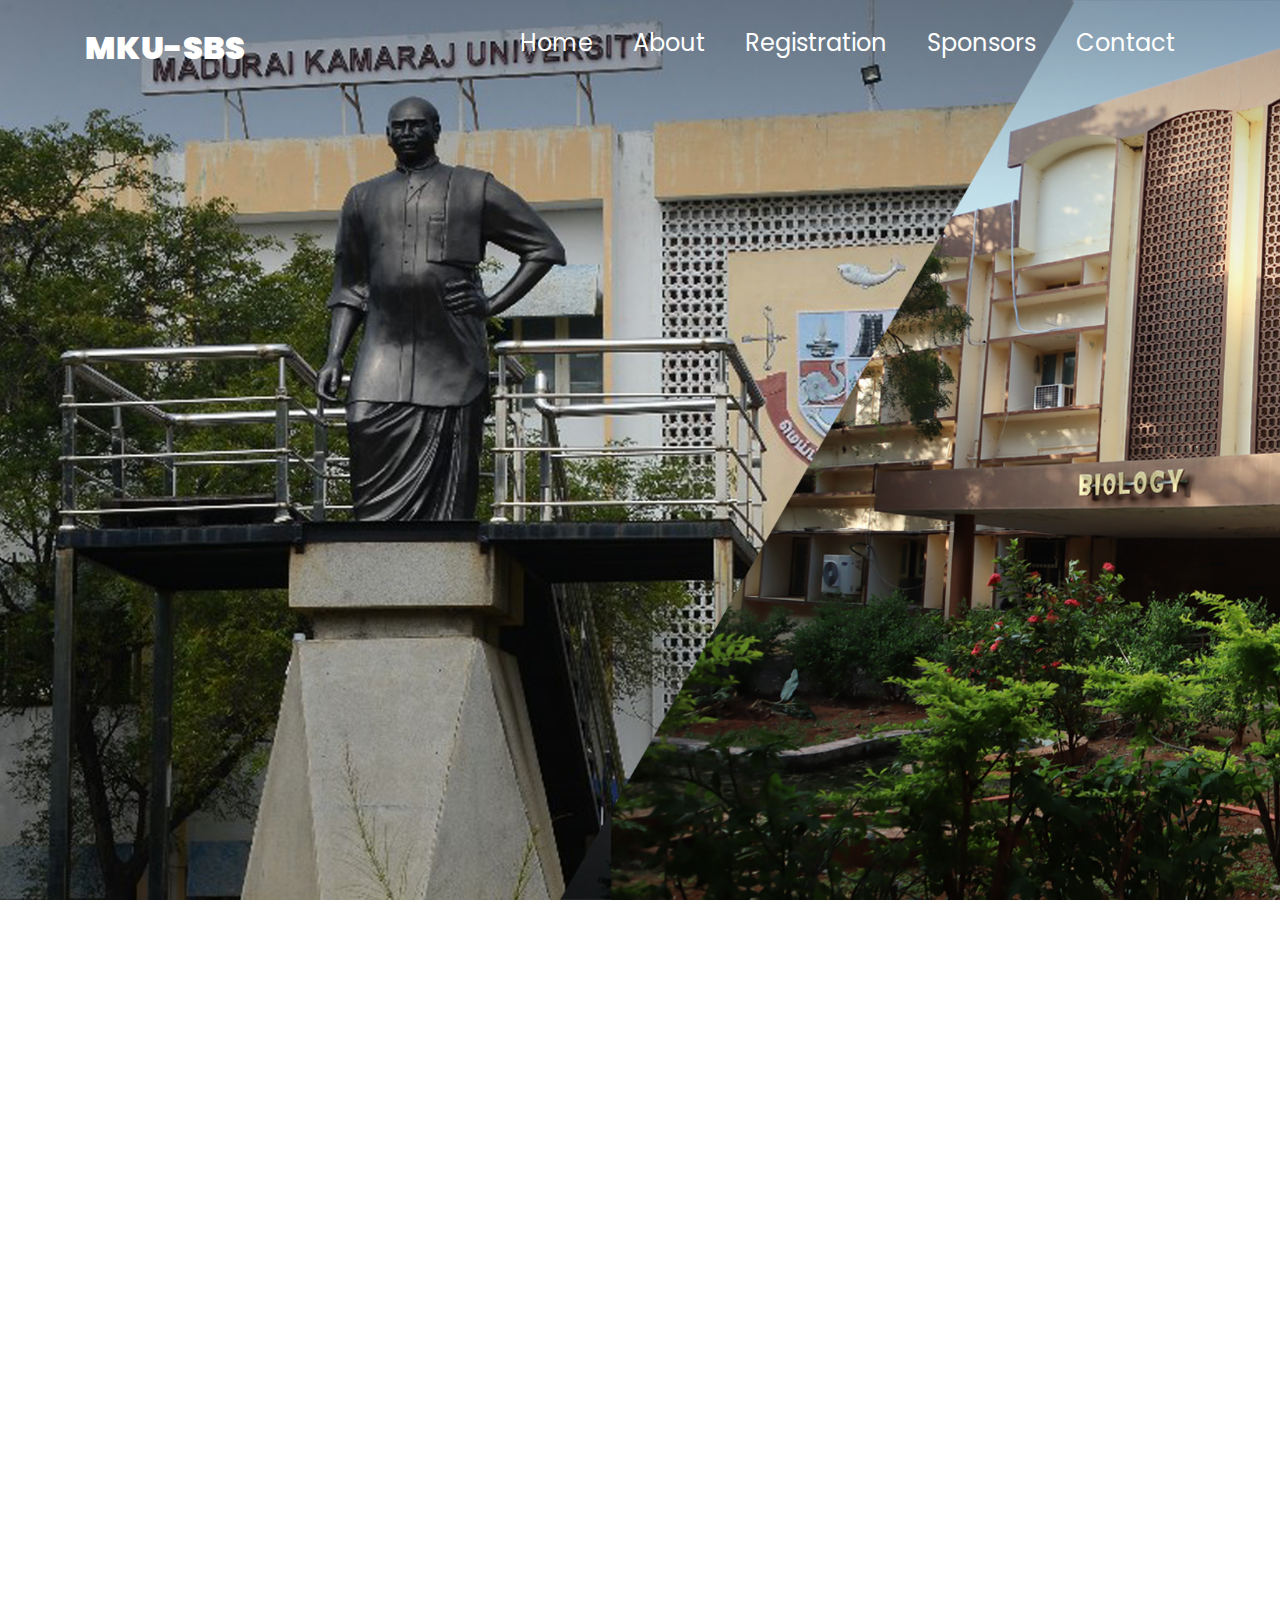
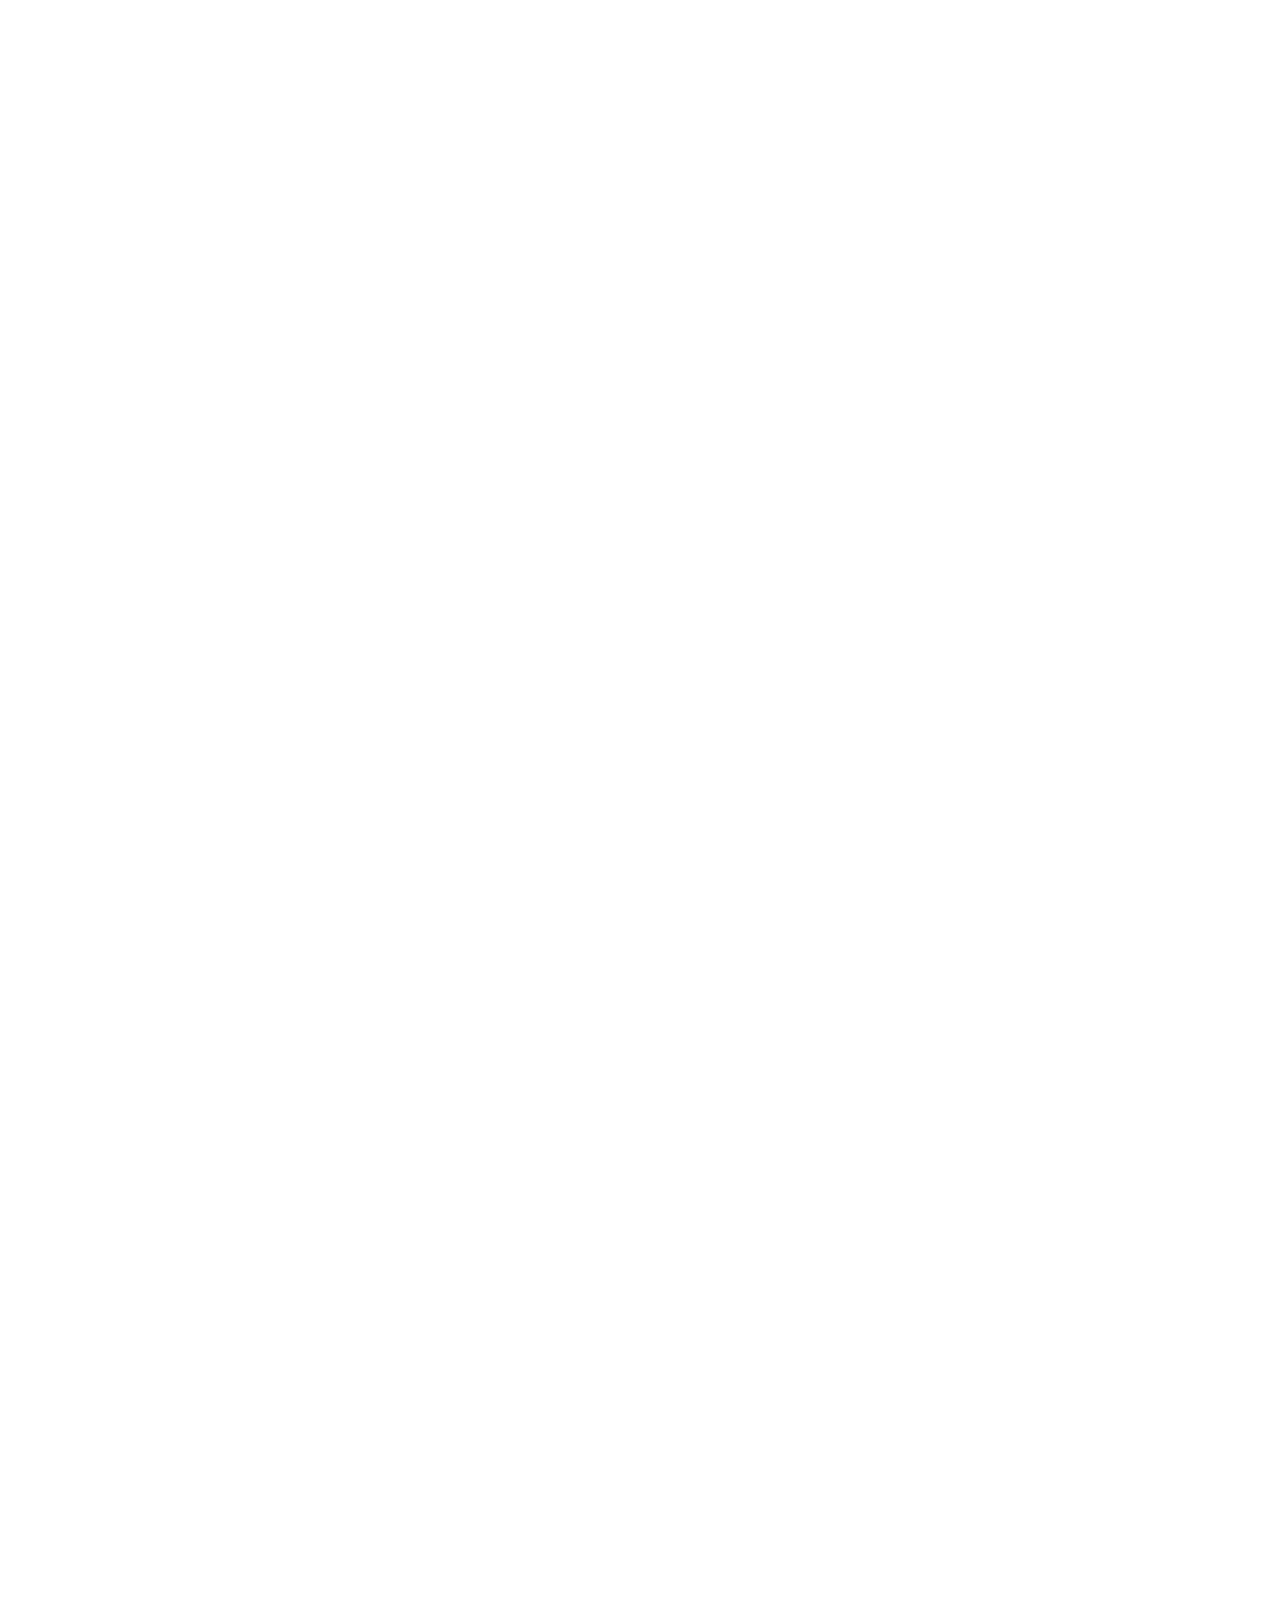
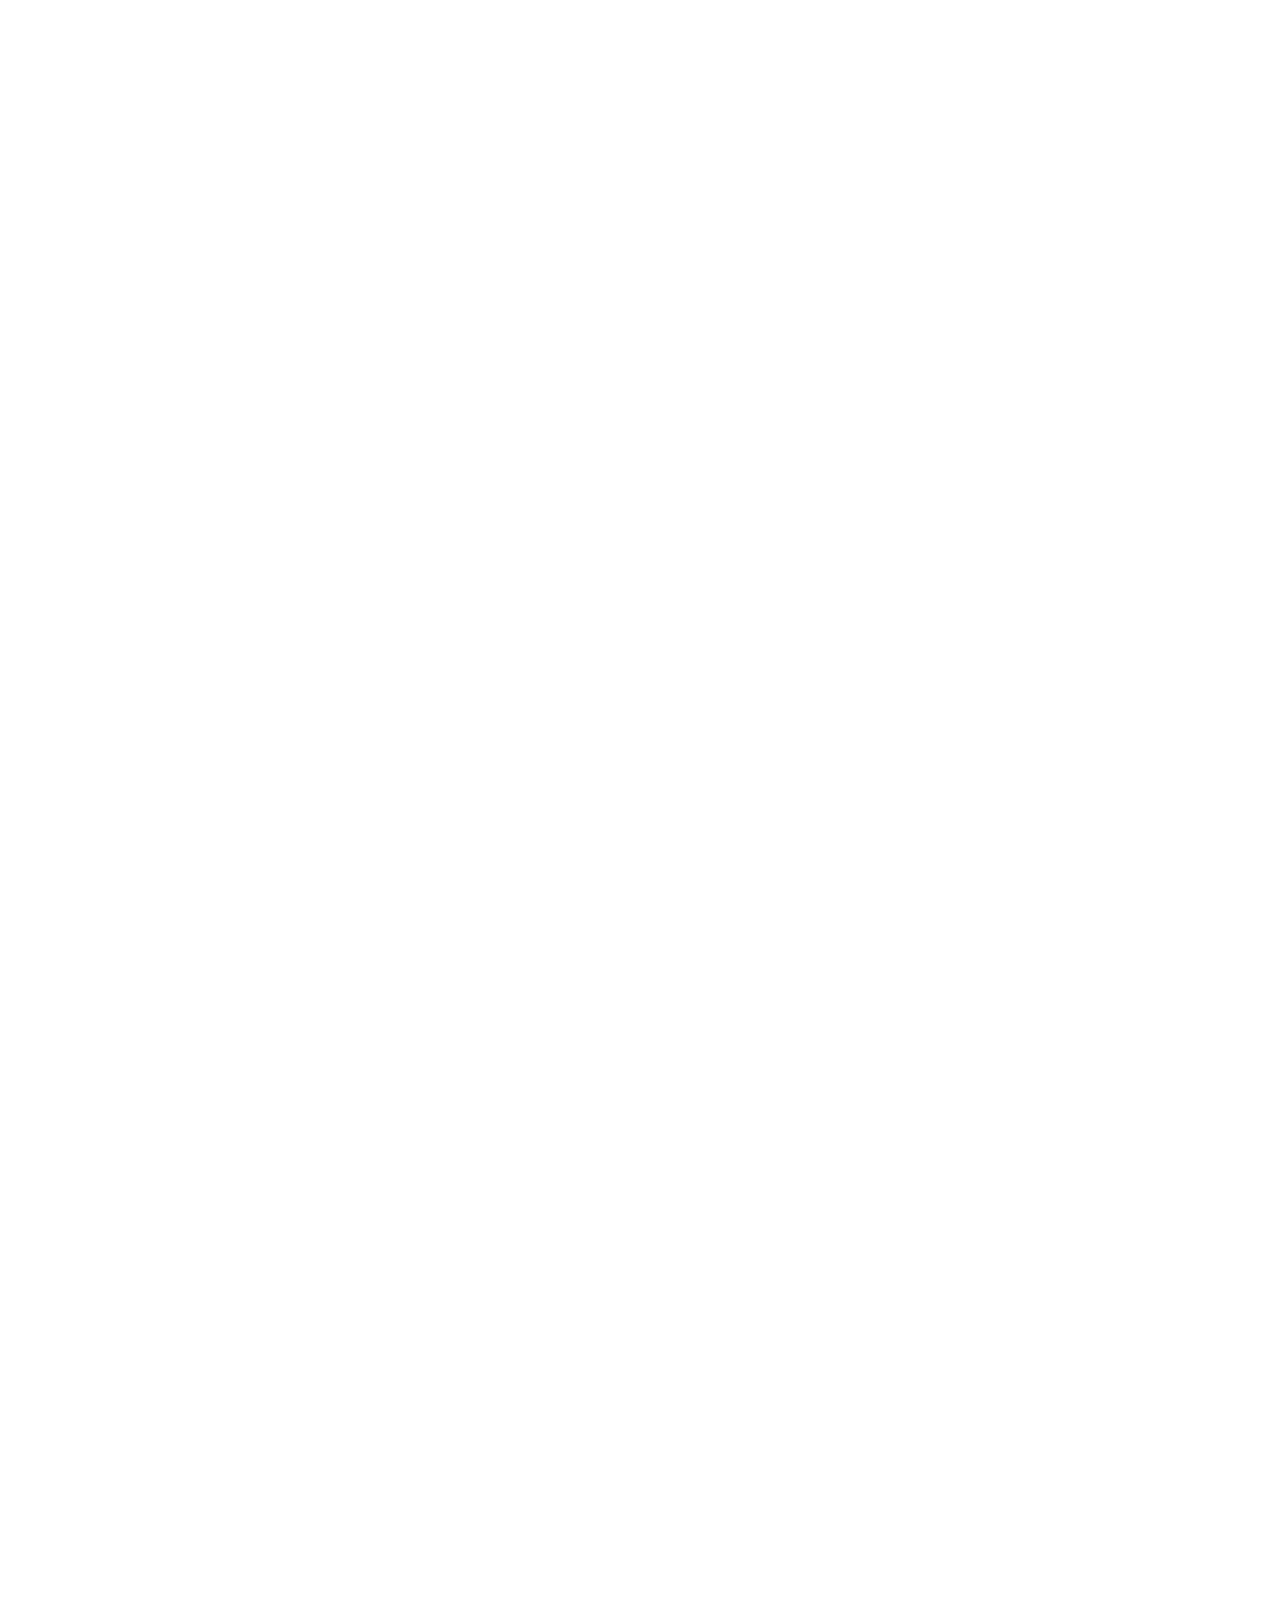
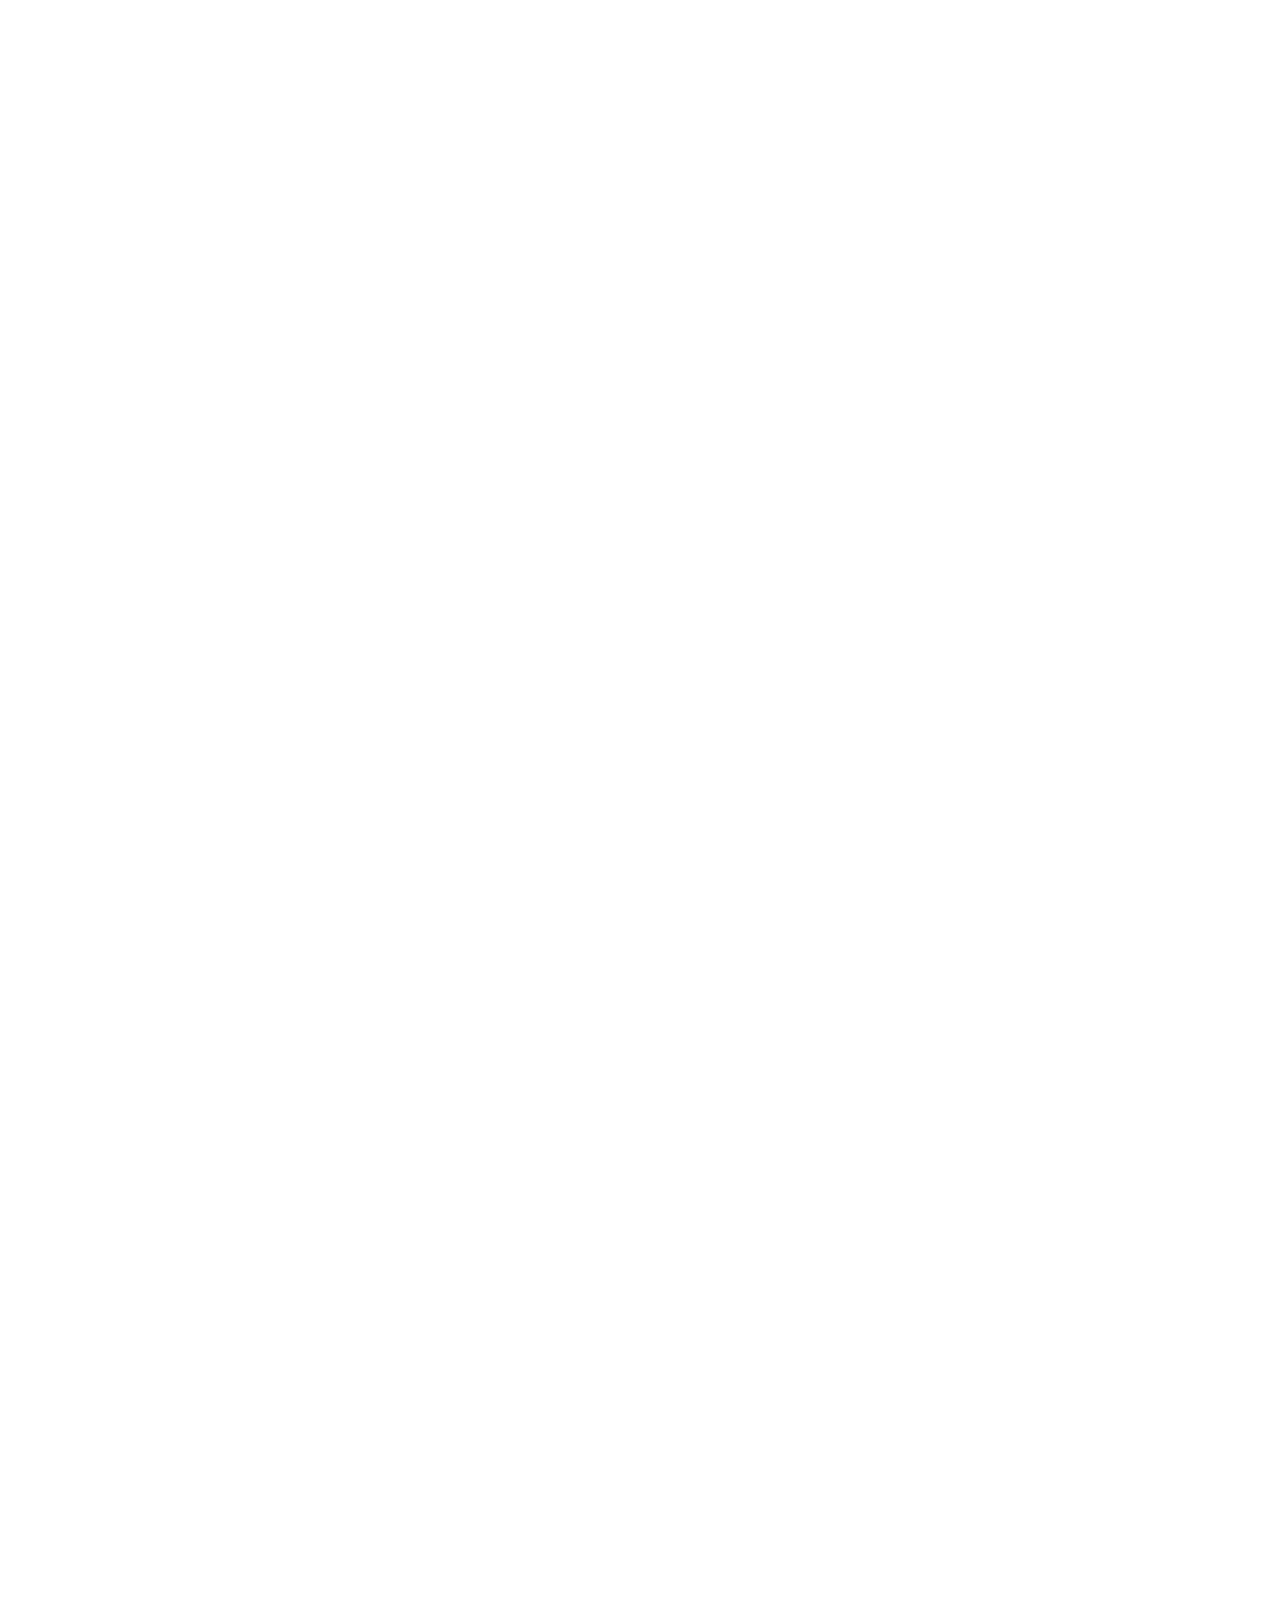
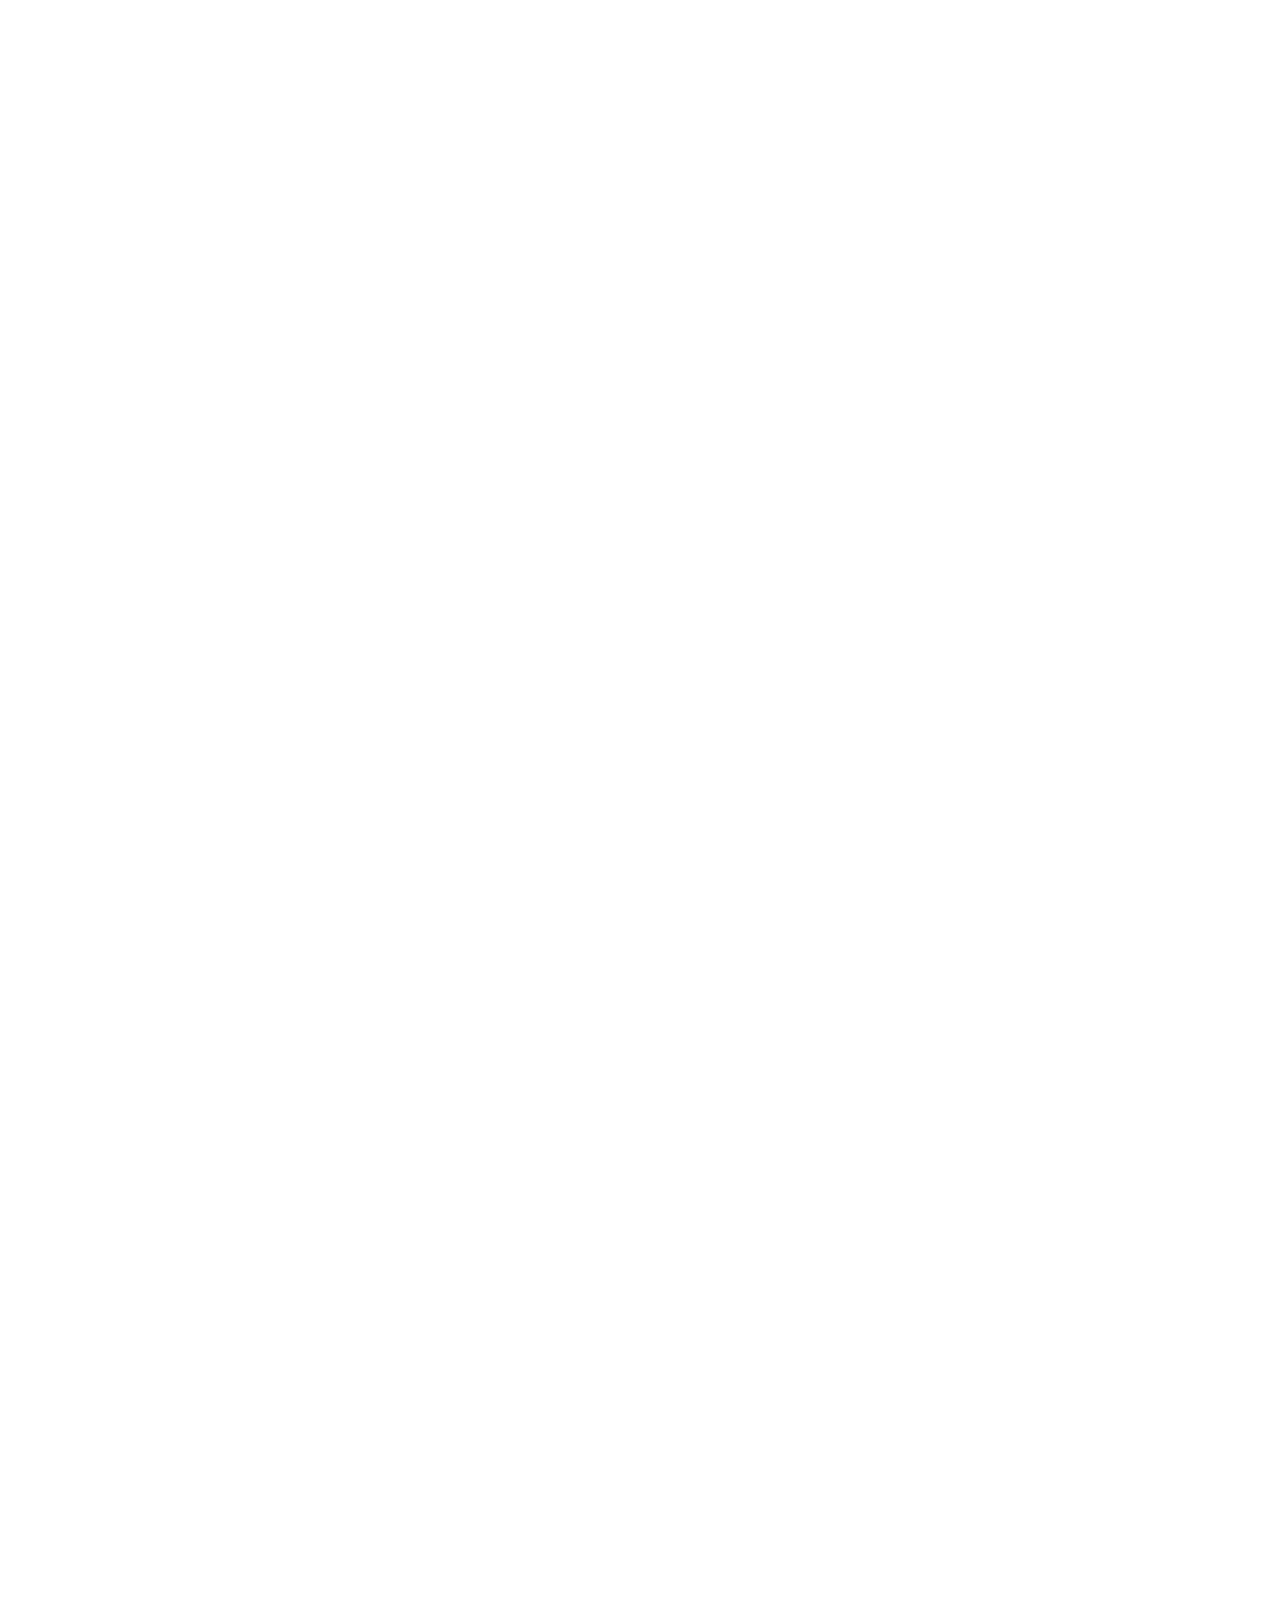
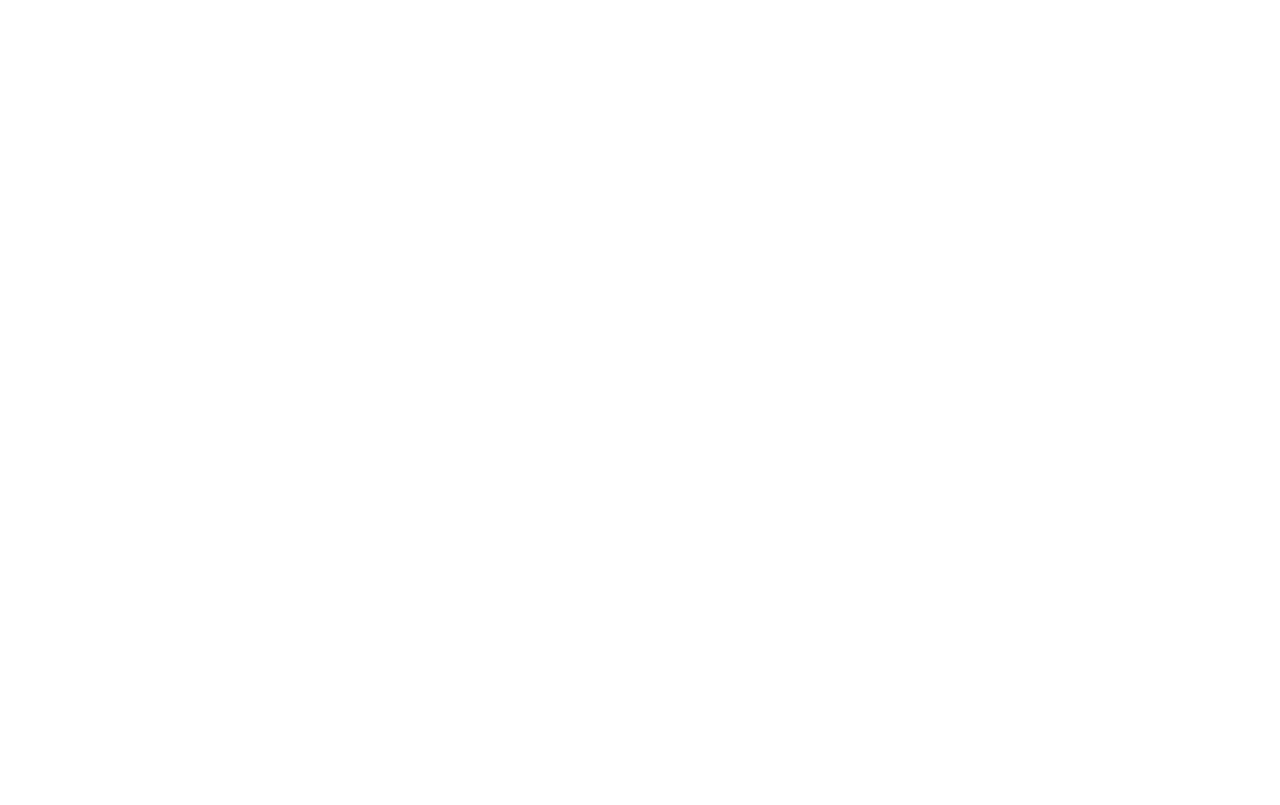
==== index.html @ f1c290ea "MKU - icgb5 initial commit" ====
<!DOCTYPE html>
<html lang="en">
  <head>
    <title>MKU-ICGB-5 </title>
    <meta charset="utf-8">
    <meta name="viewport" content="width=device-width, initial-scale=1, shrink-to-fit=no">
    
    <link href="https://fonts.googleapis.com/css?family=Poppins:100,200,300,400,500,600,700,800,900" rel="stylesheet">
	<link rel="icon" type="image/png" href="/images/favicon.png"/>

    <link rel="stylesheet" href="css/open-iconic-bootstrap.min.css">
    <link rel="stylesheet" href="css/animate.css">
    
    <link rel="stylesheet" href="css/owl.carousel.min.css">
    <link rel="stylesheet" href="css/owl.theme.default.min.css">
    <link rel="stylesheet" href="css/magnific-popup.css">

    <link rel="stylesheet" href="css/aos.css">

    <link rel="stylesheet" href="css/ionicons.min.css">
    
    <link rel="stylesheet" href="css/flaticon.css">
    <link rel="stylesheet" href="css/icomoon.css">
    <link rel="stylesheet" href="css/style.css">
  </head>
  <body data-spy="scroll" data-target=".site-navbar-target" data-offset="300">
	  
	  
    <nav class="navbar navbar-expand-lg navbar-dark ftco_navbar ftco-navbar-light site-navbar-target" id="ftco-navbar">
	    <div class="container">
	      <a class="navbar-brand" href="index.html" style="font-size:xx-large;">MKU-SBS</a>
	      <button class="navbar-toggler js-fh5co-nav-toggle fh5co-nav-toggle" type="button" data-toggle="collapse" data-target="#ftco-nav" aria-controls="ftco-nav" aria-expanded="false" aria-label="Toggle navigation">
	        <span class="oi oi-menu"></span> Menu
	      </button>

	      <div class="collapse navbar-collapse" id="ftco-nav">
	        <ul class="navbar-nav nav ml-auto" >
	          <li class="nav-item"><a href="#home-section" class="nav-link"><span><h4 style="color: white;">Home</h4></span></a></li>
	          <li class="nav-item"><a href="#about-section" class="nav-link"><span><h4 style="color: white;">About</h4></span></a></li>
	          <li class="nav-item"><a href="#register-section" class="nav-link"><span><h4 style="color: white;">Registration</h4></span></span></a></li>
	          <li class="nav-item"><a href="#sponsor-section" class="nav-link"><span><h4 style="color: white;">Sponsors</h4></span></span></a></li>
	          <li class="nav-item"><a href="#contact-section" class="nav-link"><span><h4 style="color: white;">Contact</h4></span></span></a></li>
	        </ul>
	      </div>
	    </div>
	  </nav>
	  <section class="hero-wrap js-fullheight" style="background-image: url('/images/bg1_mku.png');" data-stellar-background-ratio="0.5">
		<div class="overlay"></div>
		<div class="container">
		  <div class="row no-gutters slider-text js-fullheight align-items-end justify-content-center">
			<div class="col-md-12 ftco-animate pb-5 mb-3 text-center">
			  <h3 class="mb-3 bread" style="font-size:xxx-large;"> 5th <br> INTERNATIONAL CONFERENCE ON GENOME BIOLOGY</h3>
			  <p class="breadcrumbs" ><span class="mr-2"><a href="#register-section" style="font-size: large;">Registration <i class="ion-ios-arrow-forward"></i></a></span> <span class="mr-2"><a href="#contact-section" style="font-size: large;">contact <i class="ion-ios-arrow-forward"></i></a></span></p>
			</div>
		  </div>
		</div>
	  </section>

    <section class="ftco-section ftco-no-pb" id="about-section">
    	<div class="container">
    		<div class="row justify-content-center pb-5">
          <div class="col-md-10 heading-section text-center ftco-animate">
          	<h1 class="big big-2">About</h1>
            <h2 class="mb-4">About</h2>
            <p><h5>This International conference is organized to showcase the exciting recent advances in genome biology</h5></p>
          </div>
        </div>
			<div class="container">
			  <div class="row">
				<div class="col-lg-8 ftco-animate">
				  <h2 class="mb-3"><b>Overview</b></h2>
				  <p style="font-size: larger;" >The International conference is organized to showcase the exciting recent advances in Genome biology and will be a wonderful conglomeration of scientists, young academicians and industrialists for interaction and exchange of ideas. The conference will offer ample opportunity for young researchers to present their scientific papers and to interact with leading scientists. This meeting will provide a nexus for diagnostic developers in academia and industry as well as end-users in the pharmaceutical and healthcare sector to gain a comprehensive picture of molecular diagnostics. The participants will enjoy the fabulous temple city sprinkled with captivating ancient monuments and architectural wonders. On behalf of organizing committee, I extend a warm welcome to the historic and ancient temple city of Madurai.</p>
				  <p>
					<img src="/images/image_3.png" alt="" class="img-fluid">
				  </p>
				  <h2 class="mb-3"><b>Scope of the Conference</b></h2>
				  <p style="font-size: larger;" >5th International Conference on Genome Biology will showcase the most recent innovations, trends, and developments as well as practical challenges encountered, and solutions adopted in the fields of Genomics and Genome Biology. The developments from SBS, MKU also would be highlighted. The conference is aimed at bringing together leading academic scientists and aspiring young researchers to exchange and share the most exciting developments in the field of Biological Science and Genome Biology. It is envisaged that this conference would not only provide a unique platform to the participants from industries and academic institutions but also serve the purpose of global networking among them.
				</p>
				<h2 class="mb-3"><b>Scientific Program</b></h2>
				<p style="font-size: larger;" >The scientific program will comprise of plenary and invited lectures from internationally and nationally eminent experts, poster presentations by young researchers. The areas covered include genome biology, biomedical genomics, microbial genomics, plant genomics, proteomics, metabolomics, biotechnology, nutrigenomics, systems biology, and AI methods in biology, and molecular therapeutics. We shall have 30 Expert lectures in the above-mentioned areas. We also would have grand MKU-SBS alumni meet with the pillars of SBS the senior faculty members and researchers across the globe. We invite papers from Researchers /Academicians /Scientists/ Technologists /Industrialists in the above-mentioned areas for presentation in the conference
				</p>
				<h2><b>Organizers</b></h2>
				<p style="font-size: larger;" >Madurai Kamaraj University (MKU), established in 1966, has 20 schools comprising 77 Departments, and 105 affiliated colleges. The School of Biological Sciences (SBS), Madurai Kamaraj University (MKU), has its unique origin in the early 60’s as a postgraduate extension center of the Department of Zoology, university of Madras at Madurai. The founder and the chief architect of SBS was Prof. S. Krishnaswamy. Currently SBS has 8 Departments. SBS is the Centre of Excellence in Genomic Sciences supported by various funding agencies. The discussion of both aquatic and terrestrial organisms was phrased as Aqua-Terr, since 1969, a forum for the students of the SBS to present their work on the Friday of every week. This success was extended into annual celebrations of Aqua-Terr as a one-day conference. By the year 2019, the Golden Jubilee of Aqua-Terr (Aqua-Terr 50) was celebrated along with the First International Conference on Genome Biology.
				</p>

	  
				</div> <!-- .col-md-8 -->
				<div class="col-lg-4 sidebar ftco-animate">

				  <div class="sidebar-box ftco-animate">
					<h3 class="heading-sidebar"><b>Organizing Team</b></h3>
					<div class="block-21 mb-4 d-flex">
					  <a class="blog-img mr-4" style="background-image: url(/images/image_vc.png);"></a>
					  <div class="text">
						<h3 class="heading"><b>Chief Patron</b></h3>
						<div>
						  <div><h3><a href="https://mkuniversity.ac.in/new/Authorities/vc">Prof.J.Kumar</a></h3></div>
						  <div class="meta">Vice Chancellor - MKU</div>
						</div>
					  </div>
					</div>
					<div class="block-21 mb-4 d-flex">
					  <a class="blog-img mr-4" style="background-image: url(/images/image_reg.png);"></a>
					  <div class="text">
						<h3 class="heading"><b>Patron</b></h3>
						<div >
						  <div><h3><a href="https://mkuniversity.ac.in/new/Administration/registrar">Prof.M.Ramakrishnan</a></h3></div>
						  <div class="meta"> Registrar - MKU</div>

						</div>
					  </div>
					</div>
					<div class="block-21 mb-4 d-flex">
					  <a class="blog-img mr-4" style="background-image: url(/images/image_G.png);"></a>
					  <div class="text">
						<h3 class="heading"><b>Convener</b></h3>
						<div >
						  <div><h3><a href="https://mkuniversity.ac.in/new/school/sbs/kumaresan.php">Prof.G.Kumaresan</a></h3></div>
						  <div class="meta"> Chairperson,SBS - MKU</a></div>
						</div>
					  </div>
					</div>
					<h3><b>Committee Members</b> </h3>
					<li>Prof.S.Chandrasekaran</li>
					<li>Dr.M.Jayalakshmi</li>
					<li>Dr.K.Jayakumar</li>
					<li>Dr.S.Ramasamy</li>
					<li>Dr.M.Murugan</li>
					<li>Dr.J.Rajendhran</li>
					<li>Dr.V.Shanmugaiah</li>
					<li>Dr.U.Ramesh</li>
					<li>Dr.R.Sankar</li>
					<li>Dr.C.Amutha</li>
					<li>Dr.T.Jebasingh</li>
					<li>Prof.K.Sivakumar</li>
					<li>Dr.A.Justin Thenmozhi</li> <br>
						<h3><a href="/single.html"><b>Lead Speakers - 34</b></a></h3>

				  </div>

				</div>
	  
			  </div>
			</div>

    	</div>
    </section>

    <section class="ftco-section" id="register-section">
    	<div class="container">
    		<div class="row justify-content-center py-5 mt-5">
          <div class="col-md-12 heading-section text-center ftco-animate">
          	<h1 class="big big-2">Registration</h1>
            <h2 class="mb-4">Registration</h2>
            <p><h5>Please complete the payment first, since the payment ID is needed for the registration.</h5></p>
			<h3><u>Fee Details</u></h3>
			<h5><i class="icon-book"></i>
			PG Students : 500rs -
			<i class="flaticon-flasks"></i>
			Research Students : 750rs -
			<i class="icon-contacts"></i>
			Faculty Members and Scientists : 1000rs </h5>
          </div>
        </div>
    		<div class="row">
					<div class="col-md-4 text-center d-flex ftco-animate">
						<a class="services-1">
							<span class="icon">
								<img src="/images/upi.png" alt="" class="img-fluid">
							</span>
							<div class="desc">
								<h3 class="mb-5" style="font-size: large;">Payment Link</h3><p style="font-size: medium;">UPI ID : icgbconference@sbi</p>
							</div>
						</a>
					</div>
					<div class="col-md-4 text-center d-flex ftco-animate">
						<a href="https://forms.gle/euR2KdcxTKDob9Tv7" class="services-1">
							<span class="icon">
								<i class="icon-envelope-o"></i>
							</span>
							<div class="desc" >
								<h3 class="mb-5" style="font-size: large;">Registration Link</h3> <p style="color: #001d52;" style="font-size: medium;">Please click and register after the payment, since the payment ID is needed for the registration.</p> 
							</div>
						</a>
					</div>
					<div class="col-md-4 text-center d-flex ftco-animate">
						<a href="#" class="services-1">
							<span class="icon">
								<i class="icon-event_seat"></i>
							</span>
							<div class="desc">
								<h3 class="mb-5" style="font-size: large;">Accomodation Link</h3><p style="color: #001d52;" style="font-size: medium;">Please click and register after the payment, since the payment ID is needed for the registration.</p>
							</div>
						</a>
					</div>

				</div>
    	</div>
    </section>


    <section class="ftco-section" id="sponsor-section">
      <div class="container">
        <div class="row justify-content-center mb-5 pb-5">
          <div class="col-md-7 heading-section text-center ftco-animate">
            <h1 class="big big-2">Sponsors</h1>
            <h2 class="mb-4">Our Sponsors</h2>
            <p><h5>We warmly welcome your support</h5></p>
          </div>
        </div>
        <div class="row d-flex">
          <div class="col-md-4 d-flex ftco-animate">
          	<div class="blog-entry justify-content-end">
              <a href="https://www.ika.com/en" class="block-20" style="background-image: url('/images/cp1.png');">
              </a>
              <div class="text mt-3 float-right d-block">
                <h3 class="heading"><a href="https://www.ika.com/en" style="font-size: larger;">IKA - laboratory equipment</a></h3>
                <p style="font-size: large;">IKA laboratory technology offers a wide range of innovative equipment for numerous applications in research and development.</p>
              </div>
            </div>
          </div>

		<div class="col-md-4 d-flex ftco-animate">
			<div class="blog-entry justify-content-end">
			<a class="block-20" style="background-image: url('/images/cp2.png');">
			</a>
			<div class="text mt-3 float-right d-block">
			  <h3 class="heading" > <p style="font-size: larger;">JD Traders</p></h3>
			  <p style="font-size: large;">A highly trustable product dealers known for their quality and service</p>
			</div>
		  </div>
		</div>

		<div class="col-md-4 d-flex ftco-animate">
			<div class="blog-entry justify-content-end">
			<a href="https://www.finecons.com/" class="block-20" style="background-image: url('/images/cp11.png');">
			</a>
			<div class="text mt-3 float-right d-block">
			  <h3 class="heading"><a href="https://www.finecons.com/" style="font-size: larger;">Finecons</a></h3>
			  <p style="font-size: large;">We have found Finecons to have a strong expertise in the field of IT Networking and ITES.</p>
			</div>
		  </div>
		</div>

		<div class="col-md-4 d-flex ftco-animate">
			<div class="blog-entry justify-content-end">
			<a href="http://unigenome.in/about.php" class="block-20" style="background-image: url('/images/cp3.png');">
			</a>
			<div class="text mt-3 float-right d-block">
			  <h3 class="heading"><a href="http://unigenome.in/about.php" style="font-size: larger;">UNIGENOME</a></h3>
			  <p style="font-size: large;">Unipath offers a comprehensive range of clinical laboratory tests for prognosis, early detection, diagnosis, and monitoring of diseases, and boasts state of the art equipment that have been designed to provide quality reports.</p>
			</div>
		  </div>
		</div>

		<div class="col-md-4 d-flex ftco-animate">
			<div class="blog-entry justify-content-end">
			<a href="https://www.synergyscientific.in/" class="block-20" style="background-image: url('/images/cp6.png');">
			</a>
			<div class="text mt-3 float-right d-block">
			  <h3 class="heading"><a href="https://www.synergyscientific.in/" style="font-size: larger;">SYNERGY SCIENTIFIC SERVICES</a></h3>
			  <p style="font-size: large;">We hold various types of DNA amplification products at the present time </p>
			</div>
		  </div>
		</div>

		<div class="col-md-4 d-flex ftco-animate">
			<div class="blog-entry justify-content-end">
			<a href="https://www.himedialabs.com/in/himedia-aboutus" class="block-20" style="background-image: url('/images/cp5.png');">
			</a>
			<div class="text mt-3 float-right d-block">
			  <h3 class="heading"><a href="https://www.himedialabs.com/in/himedia-aboutus" style="font-size: larger;">HIMEDIA</a></h3>
			  <p style="font-size: large;">HiMedia Laboratories Private Limited is an Indian origin Bioscience company headquartered in Mumbai, Maharashtra, India. HiMedia is one of the most prominent biosciences companies in India.</p>
			</div>
		  </div>
		</div>

		<div class="col-md-4 d-flex ftco-animate">
			<div class="blog-entry justify-content-end">
			<a href="https://www.linkedin.com/company/genotypictech/?originalSubdomain=in" class="block-20" style="background-image: url('/images/cp7.png');">
			</a>
			<div class="text mt-3 float-right d-block">
			  <h3 class="heading"><a href="https://www.linkedin.com/company/genotypictech/?originalSubdomain=in" style="font-size: larger;">GENOTYPIC</a></h3>
			  <p style="font-size: large;">Genotypic Technology Private Limited (GTPL) is a leading Private Limited Indian Non-Government Company incorporated in India on 09 October 1998 and has a history of 25 years and four months</p>
			</div>
		  </div>
		</div>

		<div class="col-md-4 d-flex ftco-animate">
			<div class="blog-entry justify-content-end">
			<a href="https://biotechindia.com/" class="block-20" style="background-image: url('/images/cp8.png');">
			</a>
			<div class="text mt-3 float-right d-block">
			  <h3 class="heading"><a href="https://biotechindia.com/" style="font-size: larger;">Bio Tech India Pvt ltd </a></h3>
			  <p style="font-size: large;">BI Biotech India – A one stop solution for all research needs; primarily involved in distribution of biological research reagents and equipment’s from preeminent manufacturing companies of USA, Europe and China.</p>
			</div>
		  </div>
		</div>

		<div class="col-md-4 d-flex ftco-animate">
			<div class="blog-entry justify-content-end">
			<a href="https://www.labindiainstruments.com/index.html" class="block-20" style="background-image: url('/images/cp9.png');">
			</a>
			<div class="text mt-3 float-right d-block">
			  <h3 class="heading"><a href="https://www.labindiainstruments.com/index.html" style="font-size: larger;">Lab India Instruments </a></h3>
			  <p style="font-size: large;">Labindia Instruments was founded and promoted in 1982 by a group of visionary technocrats and entrepreneurs who envisaged the need for high-quality and technologically advanced analytical instrumentation across India.</p>
			</div>
		  </div>
		</div>

		<div class="col-md-4 d-flex ftco-animate">
			<div class="blog-entry justify-content-end">
			<a  class="block-20" style="background-image: url('/images/cp10.png');">
			</a>
			<div class="text mt-3 float-right d-block">
			  <h3 class="heading"><p style="font-size: larger;" >National Scientific Company Laboratory Equipment Supplier</p></h3>
			  <p style="font-size: large;">A small river named Duden flows by their place and supplies it with the necessary regelialia.</p>
			</div>
		  </div>
		</div>

		<div class="col-md-4 d-flex ftco-animate">
			<div class="blog-entry justify-content-end">
			<a href="https://www.toshvin.com/toshvin-service/" class="block-20" style="background-image: url('/images/cp4.png');">
			</a>
			<div class="text mt-3 float-right d-block">
			  <h3 class="heading"><a href="https://www.toshvin.com/toshvin-service/" style="font-size: larger;">TOSHVIN</a></h3>
			  <p style="font-size: large;">Toshvin Analytical is one of India’s leading companies in the field of sales, marketing and servicing of high technology analytical and laboratory instruments.</p>
			</div>
		  </div>
		</div>


        </div>
      </div>
    </section>


    <section class="ftco-section contact-section ftco-no-pb" id="contact-section">
      <div class="container">
      	<div class="row justify-content-center mb-5 pb-3">
          <div class="col-md-7 heading-section text-center ftco-animate">
            <h1 class="big big-2">Contact</h1>
            <h2 class="mb-4">Contact Us </h2>
            <p><h5>For Futhur Queries Contact</h5></p>
          </div>
        </div>

        <div class="row d-flex contact-info mb-5">
          <div class="col-md-6 col-lg-3 d-flex ftco-animate">
          	<div class="align-self-stretch box p-4 text-center">
          		<div class="icon d-flex align-items-center justify-content-center">
          			<a href="https://maps.app.goo.gl/LzsGob6rqAEQKm7C8"><span class="icon-map-signs"></span></a>
          		</div>
          		<h3 class="mb-4" style="font-size: x-large;"><a href="https://maps.app.goo.gl/LzsGob6rqAEQKm7C8">Address</a></h3>
	            <p style="font-size: larger;"> <a href="https://maps.app.goo.gl/LzsGob6rqAEQKm7C8">Centre for Excellence in Genomic Science <br> School of Biological Science <br> Madurai Kamaraj University <br> India,Madurai - 625021</a></p>
	          </div>
          </div>
          <div class="col-md-6 col-lg-3 d-flex ftco-animate">
          	<div class="align-self-stretch box p-4 text-center">
          		<div class="icon d-flex align-items-center justify-content-center">
					<a href="tel://1234567920"><span class="icon-phone2"></span></a>
          		</div>
          		<h3 class="mb-4" style="font-size: x-large;"><a href="tel://1234567920">Contact Number</a></h3>
	            <p><a href="tel://1234567920" style="font-size: larger;">B.Muthu Kumar <br>+91 6379327438</a></p>
	          </div>
          </div>
          <div class="col-md-6 col-lg-3 d-flex ftco-animate">
          	<div class="align-self-stretch box p-4 text-center">
          		<div class="icon d-flex align-items-center justify-content-center">
					<a href="mailto:kumar@oncocellomics.org"><span class="icon-paper-plane"></span></a>
          		</div>
          		<h3 class="mb-4" style="font-size: x-large;"><a href="mailto:kumar@oncocellomics.org">Email Address</a></h3>
	            <p><a href="mailto:icgb5@mkuniversity.ac.in" style="font-size: larger;">icgb5@mkuniversity.ac.in</a></p>
				<p><a href="mailto:kumar@oncocellomics.org" style="font-size: larger;" >kumar@oncocellomics.org</a></p>
	          </div>
          </div>
          <div class="col-md-6 col-lg-3 d-flex ftco-animate">
          	<div class="align-self-stretch box p-4 text-center">
          		<div class="icon d-flex align-items-center justify-content-center">
					<a href="https://youtube.com"><span class="icon-youtube"></span></a>
          		</div>
          		<h3 class="mb-4"><a href="https://youtube.com" style="font-size: x-large;">Youtube Stream</a> </h3>
	            
	          </div>
          </div>
        </div>


      </div>
    </section>
		

    
  

  <!-- loader -->
  <div id="ftco-loader" class="show fullscreen"><svg class="circular" width="48px" height="48px"><circle class="path-bg" cx="24" cy="24" r="22" fill="none" stroke-width="4" stroke="#eeeeee"/><circle class="path" cx="24" cy="24" r="22" fill="none" stroke-width="4" stroke-miterlimit="10" stroke="#F96D00"/></svg></div>


  <script src="js/jquery.min.js"></script>
  <script src="js/jquery-migrate-3.0.1.min.js"></script>
  <script src="js/popper.min.js"></script>
  <script src="js/bootstrap.min.js"></script>
  <script src="js/jquery.easing.1.3.js"></script>
  <script src="js/jquery.waypoints.min.js"></script>
  <script src="js/jquery.stellar.min.js"></script>
  <script src="js/owl.carousel.min.js"></script>
  <script src="js/jquery.magnific-popup.min.js"></script>
  <script src="js/aos.js"></script>
  <script src="js/jquery.animateNumber.min.js"></script>
  <script src="js/scrollax.min.js"></script>
  
  <script src="js/main.js"></script>
    
  </body>
</html>
---- css/flaticon.css ----
/*
  	Flaticon icon font: Flaticon
  	Creation date: 04/01/2019 13:45
  	*/


@font-face {
  font-family: "Flaticon";
  src: url("../fonts/flaticon/font/Flaticon.eot");
  src: url("../fonts/flaticon/font/Flaticon.eot?#iefix") format("embedded-opentype"),
       url("../fonts/flaticon/font/Flaticon.woff") format("woff"),
       url("../fonts/flaticon/font/Flaticon.ttf") format("truetype"),
       url("../fonts/flaticon/font/Flaticon.svg#Flaticon") format("svg");
  font-weight: normal;
  font-style: normal;
}

@media screen and (-webkit-min-device-pixel-ratio:0) {
  @font-face {
    font-family: "Flaticon";
    src: url("../fonts/flaticon/font/Flaticon.svg#Flaticon") format("svg");
  }
}

[class^="flaticon-"]:before, [class*=" flaticon-"]:before,
[class^="flaticon-"]:after, [class*=" flaticon-"]:after {   
  font-family: Flaticon;
  font-style: normal;
  font-weight: normal;
  font-variant: normal;
  text-transform: none;
  line-height: 1;

  /* Better Font Rendering =========== */
  -webkit-font-smoothing: antialiased;
  -moz-osx-font-smoothing: grayscale;
}

.flaticon-ideas:before { content: "\f100"; }
.flaticon-flasks:before { content: "\f101"; }
.flaticon-analysis:before { content: "\f102"; }
.flaticon-ux-design:before { content: "\f103"; }
.flaticon-web-design:before { content: "\f104"; }
.flaticon-idea:before { content: "\f105"; }
.flaticon-innovation:before { content: "\f106"; }
---- css/icomoon.css ----
@font-face {
  font-family: 'icomoon';
  src:  url('../fonts/icomoon/icomoon.eot?6tt51o');
  src:  url('../fonts/icomoon/icomoon.eot?6tt51o#iefix') format('embedded-opentype'),
    url('../fonts/icomoon/icomoon.ttf?6tt51o') format('truetype'),
    url('../fonts/icomoon/icomoon.woff?6tt51o') format('woff'),
    url('../fonts/icomoon/icomoon.svg?6tt51o#icomoon') format('svg');
  font-weight: normal;
  font-style: normal;
}

[class^="icon-"], [class*=" icon-"] {
  /* use !important to prevent issues with browser extensions that change fonts */
  font-family: 'icomoon' !important;
  speak: none;
  font-style: normal;
  font-weight: normal;
  font-variant: normal;
  text-transform: none;
  line-height: 1;

  /* Better Font Rendering =========== */
  -webkit-font-smoothing: antialiased;
  -moz-osx-font-smoothing: grayscale;
}

.icon-asterisk:before {
  content: "\f069";
}
.icon-plus:before {
  content: "\f067";
}
.icon-question:before {
  content: "\f128";
}
.icon-minus:before {
  content: "\f068";
}
.icon-glass:before {
  content: "\f000";
}
.icon-music:before {
  content: "\f001";
}
.icon-search:before {
  content: "\f002";
}
.icon-envelope-o:before {
  content: "\f003";
}
.icon-heart:before {
  content: "\f004";
}
.icon-star:before {
  content: "\f005";
}
.icon-star-o:before {
  content: "\f006";
}
.icon-user:before {
  content: "\f007";
}
.icon-film:before {
  content: "\f008";
}
.icon-th-large:before {
  content: "\f009";
}
.icon-th:before {
  content: "\f00a";
}
.icon-th-list:before {
  content: "\f00b";
}
.icon-check:before {
  content: "\f00c";
}
.icon-close:before {
  content: "\f00d";
}
.icon-remove:before {
  content: "\f00d";
}
.icon-times:before {
  content: "\f00d";
}
.icon-search-plus:before {
  content: "\f00e";
}
.icon-search-minus:before {
  content: "\f010";
}
.icon-power-off:before {
  content: "\f011";
}
.icon-signal:before {
  content: "\f012";
}
.icon-cog:before {
  content: "\f013";
}
.icon-gear:before {
  content: "\f013";
}
.icon-trash-o:before {
  content: "\f014";
}
.icon-home:before {
  content: "\f015";
}
.icon-file-o:before {
  content: "\f016";
}
.icon-clock-o:before {
  content: "\f017";
}
.icon-road:before {
  content: "\f018";
}
.icon-download:before {
  content: "\f019";
}
.icon-arrow-circle-o-down:before {
  content: "\f01a";
}
.icon-arrow-circle-o-up:before {
  content: "\f01b";
}
.icon-inbox:before {
  content: "\f01c";
}
.icon-play-circle-o:before {
  content: "\f01d";
}
.icon-repeat:before {
  content: "\f01e";
}
.icon-rotate-right:before {
  content: "\f01e";
}
.icon-refresh:before {
  content: "\f021";
}
.icon-list-alt:before {
  content: "\f022";
}
.icon-lock:before {
  content: "\f023";
}
.icon-flag:before {
  content: "\f024";
}
.icon-headphones:before {
  content: "\f025";
}
.icon-volume-off:before {
  content: "\f026";
}
.icon-volume-down:before {
  content: "\f027";
}
.icon-volume-up:before {
  content: "\f028";
}
.icon-qrcode:before {
  content: "\f029";
}
.icon-barcode:before {
  content: "\f02a";
}
.icon-tag:before {
  content: "\f02b";
}
.icon-tags:before {
  content: "\f02c";
}
.icon-book:before {
  content: "\f02d";
}
.icon-bookmark:before {
  content: "\f02e";
}
.icon-print:before {
  content: "\f02f";
}
.icon-camera:before {
  content: "\f030";
}
.icon-font:before {
  content: "\f031";
}
.icon-bold:before {
  content: "\f032";
}
.icon-italic:before {
  content: "\f033";
}
.icon-text-height:before {
  content: "\f034";
}
.icon-text-width:before {
  content: "\f035";
}
.icon-align-left:before {
  content: "\f036";
}
.icon-align-center:before {
  content: "\f037";
}
.icon-align-right:before {
  content: "\f038";
}
.icon-align-justify:before {
  content: "\f039";
}
.icon-list:before {
  content: "\f03a";
}
.icon-dedent:before {
  content: "\f03b";
}
.icon-outdent:before {
  content: "\f03b";
}
.icon-indent:before {
  content: "\f03c";
}
.icon-video-camera:before {
  content: "\f03d";
}
.icon-image:before {
  content: "\f03e";
}
.icon-photo:before {
  content: "\f03e";
}
.icon-picture-o:before {
  content: "\f03e";
}
.icon-pencil:before {
  content: "\f040";
}
.icon-map-marker:before {
  content: "\f041";
}
.icon-adjust:before {
  content: "\f042";
}
.icon-tint:before {
  content: "\f043";
}
.icon-edit:before {
  content: "\f044";
}
.icon-pencil-square-o:before {
  content: "\f044";
}
.icon-share-square-o:before {
  content: "\f045";
}
.icon-check-square-o:before {
  content: "\f046";
}
.icon-arrows:before {
  content: "\f047";
}
.icon-step-backward:before {
  content: "\f048";
}
.icon-fast-backward:before {
  content: "\f049";
}
.icon-backward:before {
  content: "\f04a";
}
.icon-play:before {
  content: "\f04b";
}
.icon-pause:before {
  content: "\f04c";
}
.icon-stop:before {
  content: "\f04d";
}
.icon-forward:before {
  content: "\f04e";
}
.icon-fast-forward:before {
  content: "\f050";
}
.icon-step-forward:before {
  content: "\f051";
}
.icon-eject:before {
  content: "\f052";
}
.icon-chevron-left:before {
  content: "\f053";
}
.icon-chevron-right:before {
  content: "\f054";
}
.icon-plus-circle:before {
  content: "\f055";
}
.icon-minus-circle:before {
  content: "\f056";
}
.icon-times-circle:before {
  content: "\f057";
}
.icon-check-circle:before {
  content: "\f058";
}
.icon-question-circle:before {
  content: "\f059";
}
.icon-info-circle:before {
  content: "\f05a";
}
.icon-crosshairs:before {
  content: "\f05b";
}
.icon-times-circle-o:before {
  content: "\f05c";
}
.icon-check-circle-o:before {
  content: "\f05d";
}
.icon-ban:before {
  content: "\f05e";
}
.icon-arrow-left:before {
  content: "\f060";
}
.icon-arrow-right:before {
  content: "\f061";
}
.icon-arrow-up:before {
  content: "\f062";
}
.icon-arrow-down:before {
  content: "\f063";
}
.icon-mail-forward:before {
  content: "\f064";
}
.icon-share:before {
  content: "\f064";
}
.icon-expand:before {
  content: "\f065";
}
.icon-compress:before {
  content: "\f066";
}
.icon-exclamation-circle:before {
  content: "\f06a";
}
.icon-gift:before {
  content: "\f06b";
}
.icon-leaf:before {
  content: "\f06c";
}
.icon-fire:before {
  content: "\f06d";
}
.icon-eye:before {
  content: "\f06e";
}
.icon-eye-slash:before {
  content: "\f070";
}
.icon-exclamation-triangle:before {
  content: "\f071";
}
.icon-warning:before {
  content: "\f071";
}
.icon-plane:before {
  content: "\f072";
}
.icon-calendar:before {
  content: "\f073";
}
.icon-random:before {
  content: "\f074";
}
.icon-comment:before {
  content: "\f075";
}
.icon-magnet:before {
  content: "\f076";
}
.icon-chevron-up:before {
  content: "\f077";
}
.icon-chevron-down:before {
  content: "\f078";
}
.icon-retweet:before {
  content: "\f079";
}
.icon-shopping-cart:before {
  content: "\f07a";
}
.icon-folder:before {
  content: "\f07b";
}
.icon-folder-open:before {
  content: "\f07c";
}
.icon-arrows-v:before {
  content: "\f07d";
}
.icon-arrows-h:before {
  content: "\f07e";
}
.icon-bar-chart:before {
  content: "\f080";
}
.icon-bar-chart-o:before {
  content: "\f080";
}
.icon-twitter-square:before {
  content: "\f081";
}
.icon-facebook-square:before {
  content: "\f082";
}
.icon-camera-retro:before {
  content: "\f083";
}
.icon-key:before {
  content: "\f084";
}
.icon-cogs:before {
  content: "\f085";
}
.icon-gears:before {
  content: "\f085";
}
.icon-comments:before {
  content: "\f086";
}
.icon-thumbs-o-up:before {
  content: "\f087";
}
.icon-thumbs-o-down:before {
  content: "\f088";
}
.icon-star-half:before {
  content: "\f089";
}
.icon-heart-o:before {
  content: "\f08a";
}
.icon-sign-out:before {
  content: "\f08b";
}
.icon-linkedin-square:before {
  content: "\f08c";
}
.icon-thumb-tack:before {
  content: "\f08d";
}
.icon-external-link:before {
  content: "\f08e";
}
.icon-sign-in:before {
  content: "\f090";
}
.icon-trophy:before {
  content: "\f091";
}
.icon-github-square:before {
  content: "\f092";
}
.icon-upload:before {
  content: "\f093";
}
.icon-lemon-o:before {
  content: "\f094";
}
.icon-phone:before {
  content: "\f095";
}
.icon-square-o:before {
  content: "\f096";
}
.icon-bookmark-o:before {
  content: "\f097";
}
.icon-phone-square:before {
  content: "\f098";
}
.icon-twitter:before {
  content: "\f099";
}
.icon-facebook:before {
  content: "\f09a";
}
.icon-facebook-f:before {
  content: "\f09a";
}
.icon-github:before {
  content: "\f09b";
}
.icon-unlock:before {
  content: "\f09c";
}
.icon-credit-card:before {
  content: "\f09d";
}
.icon-feed:before {
  content: "\f09e";
}
.icon-rss:before {
  content: "\f09e";
}
.icon-hdd-o:before {
  content: "\f0a0";
}
.icon-bullhorn:before {
  content: "\f0a1";
}
.icon-bell-o:before {
  content: "\f0a2";
}
.icon-certificate:before {
  content: "\f0a3";
}
.icon-hand-o-right:before {
  content: "\f0a4";
}
.icon-hand-o-left:before {
  content: "\f0a5";
}
.icon-hand-o-up:before {
  content: "\f0a6";
}
.icon-hand-o-down:before {
  content: "\f0a7";
}
.icon-arrow-circle-left:before {
  content: "\f0a8";
}
.icon-arrow-circle-right:before {
  content: "\f0a9";
}
.icon-arrow-circle-up:before {
  content: "\f0aa";
}
.icon-arrow-circle-down:before {
  content: "\f0ab";
}
.icon-globe:before {
  content: "\f0ac";
}
.icon-wrench:before {
  content: "\f0ad";
}
.icon-tasks:before {
  content: "\f0ae";
}
.icon-filter:before {
  content: "\f0b0";
}
.icon-briefcase:before {
  content: "\f0b1";
}
.icon-arrows-alt:before {
  content: "\f0b2";
}
.icon-group:before {
  content: "\f0c0";
}
.icon-users:before {
  content: "\f0c0";
}
.icon-chain:before {
  content: "\f0c1";
}
.icon-link:before {
  content: "\f0c1";
}
.icon-cloud:before {
  content: "\f0c2";
}
.icon-flask:before {
  content: "\f0c3";
}
.icon-cut:before {
  content: "\f0c4";
}
.icon-scissors:before {
  content: "\f0c4";
}
.icon-copy:before {
  content: "\f0c5";
}
.icon-files-o:before {
  content: "\f0c5";
}
.icon-paperclip:before {
  content: "\f0c6";
}
.icon-floppy-o:before {
  content: "\f0c7";
}
.icon-save:before {
  content: "\f0c7";
}
.icon-square:before {
  content: "\f0c8";
}
.icon-bars:before {
  content: "\f0c9";
}
.icon-navicon:before {
  content: "\f0c9";
}
.icon-reorder:before {
  content: "\f0c9";
}
.icon-list-ul:before {
  content: "\f0ca";
}
.icon-list-ol:before {
  content: "\f0cb";
}
.icon-strikethrough:before {
  content: "\f0cc";
}
.icon-underline:before {
  content: "\f0cd";
}
.icon-table:before {
  content: "\f0ce";
}
.icon-magic:before {
  content: "\f0d0";
}
.icon-truck:before {
  content: "\f0d1";
}
.icon-pinterest:before {
  content: "\f0d2";
}
.icon-pinterest-square:before {
  content: "\f0d3";
}
.icon-google-plus-square:before {
  content: "\f0d4";
}
.icon-google-plus:before {
  content: "\f0d5";
}
.icon-money:before {
  content: "\f0d6";
}
.icon-caret-down:before {
  content: "\f0d7";
}
.icon-caret-up:before {
  content: "\f0d8";
}
.icon-caret-left:before {
  content: "\f0d9";
}
.icon-caret-right:before {
  content: "\f0da";
}
.icon-columns:before {
  content: "\f0db";
}
.icon-sort:before {
  content: "\f0dc";
}
.icon-unsorted:before {
  content: "\f0dc";
}
.icon-sort-desc:before {
  content: "\f0dd";
}
.icon-sort-down:before {
  content: "\f0dd";
}
.icon-sort-asc:before {
  content: "\f0de";
}
.icon-sort-up:before {
  content: "\f0de";
}
.icon-envelope:before {
  content: "\f0e0";
}
.icon-linkedin:before {
  content: "\f0e1";
}
.icon-rotate-left:before {
  content: "\f0e2";
}
.icon-undo:before {
  content: "\f0e2";
}
.icon-gavel:before {
  content: "\f0e3";
}
.icon-legal:before {
  content: "\f0e3";
}
.icon-dashboard:before {
  content: "\f0e4";
}
.icon-tachometer:before {
  content: "\f0e4";
}
.icon-comment-o:before {
  content: "\f0e5";
}
.icon-comments-o:before {
  content: "\f0e6";
}
.icon-bolt:before {
  content: "\f0e7";
}
.icon-flash:before {
  content: "\f0e7";
}
.icon-sitemap:before {
  content: "\f0e8";
}
.icon-umbrella:before {
  content: "\f0e9";
}
.icon-clipboard:before {
  content: "\f0ea";
}
.icon-paste:before {
  content: "\f0ea";
}
.icon-lightbulb-o:before {
  content: "\f0eb";
}
.icon-exchange:before {
  content: "\f0ec";
}
.icon-cloud-download:before {
  content: "\f0ed";
}
.icon-cloud-upload:before {
  content: "\f0ee";
}
.icon-user-md:before {
  content: "\f0f0";
}
.icon-stethoscope:before {
  content: "\f0f1";
}
.icon-suitcase:before {
  content: "\f0f2";
}
.icon-bell:before {
  content: "\f0f3";
}
.icon-coffee:before {
  content: "\f0f4";
}
.icon-cutlery:before {
  content: "\f0f5";
}
.icon-file-text-o:before {
  content: "\f0f6";
}
.icon-building-o:before {
  content: "\f0f7";
}
.icon-hospital-o:before {
  content: "\f0f8";
}
.icon-ambulance:before {
  content: "\f0f9";
}
.icon-medkit:before {
  content: "\f0fa";
}
.icon-fighter-jet:before {
  content: "\f0fb";
}
.icon-beer:before {
  content: "\f0fc";
}
.icon-h-square:before {
  content: "\f0fd";
}
.icon-plus-square:before {
  content: "\f0fe";
}
.icon-angle-double-left:before {
  content: "\f100";
}
.icon-angle-double-right:before {
  content: "\f101";
}
.icon-angle-double-up:before {
  content: "\f102";
}
.icon-angle-double-down:before {
  content: "\f103";
}
.icon-angle-left:before {
  content: "\f104";
}
.icon-angle-right:before {
  content: "\f105";
}
.icon-angle-up:before {
  content: "\f106";
}
.icon-angle-down:before {
  content: "\f107";
}
.icon-desktop:before {
  content: "\f108";
}
.icon-laptop:before {
  content: "\f109";
}
.icon-tablet:before {
  content: "\f10a";
}
.icon-mobile:before {
  content: "\f10b";
}
.icon-mobile-phone:before {
  content: "\f10b";
}
.icon-circle-o:before {
  content: "\f10c";
}
.icon-quote-left:before {
  content: "\f10d";
}
.icon-quote-right:before {
  content: "\f10e";
}
.icon-spinner:before {
  content: "\f110";
}
.icon-circle:before {
  content: "\f111";
}
.icon-mail-reply:before {
  content: "\f112";
}
.icon-reply:before {
  content: "\f112";
}
.icon-github-alt:before {
  content: "\f113";
}
.icon-folder-o:before {
  content: "\f114";
}
.icon-folder-open-o:before {
  content: "\f115";
}
.icon-smile-o:before {
  content: "\f118";
}
.icon-frown-o:before {
  content: "\f119";
}
.icon-meh-o:before {
  content: "\f11a";
}
.icon-gamepad:before {
  content: "\f11b";
}
.icon-keyboard-o:before {
  content: "\f11c";
}
.icon-flag-o:before {
  content: "\f11d";
}
.icon-flag-checkered:before {
  content: "\f11e";
}
.icon-terminal:before {
  content: "\f120";
}
.icon-code:before {
  content: "\f121";
}
.icon-mail-reply-all:before {
  content: "\f122";
}
.icon-reply-all:before {
  content: "\f122";
}
.icon-star-half-empty:before {
  content: "\f123";
}
.icon-star-half-full:before {
  content: "\f123";
}
.icon-star-half-o:before {
  content: "\f123";
}
.icon-location-arrow:before {
  content: "\f124";
}
.icon-crop:before {
  content: "\f125";
}
.icon-code-fork:before {
  content: "\f126";
}
.icon-chain-broken:before {
  content: "\f127";
}
.icon-unlink:before {
  content: "\f127";
}
.icon-info:before {
  content: "\f129";
}
.icon-exclamation:before {
  content: "\f12a";
}
.icon-superscript:before {
  content: "\f12b";
}
.icon-subscript:before {
  content: "\f12c";
}
.icon-eraser:before {
  content: "\f12d";
}
.icon-puzzle-piece:before {
  content: "\f12e";
}
.icon-microphone:before {
  content: "\f130";
}
.icon-microphone-slash:before {
  content: "\f131";
}
.icon-shield:before {
  content: "\f132";
}
.icon-calendar-o:before {
  content: "\f133";
}
.icon-fire-extinguisher:before {
  content: "\f134";
}
.icon-rocket:before {
  content: "\f135";
}
.icon-maxcdn:before {
  content: "\f136";
}
.icon-chevron-circle-left:before {
  content: "\f137";
}
.icon-chevron-circle-right:before {
  content: "\f138";
}
.icon-chevron-circle-up:before {
  content: "\f139";
}
.icon-chevron-circle-down:before {
  content: "\f13a";
}
.icon-html5:before {
  content: "\f13b";
}
.icon-css3:before {
  content: "\f13c";
}
.icon-anchor:before {
  content: "\f13d";
}
.icon-unlock-alt:before {
  content: "\f13e";
}
.icon-bullseye:before {
  content: "\f140";
}
.icon-ellipsis-h:before {
  content: "\f141";
}
.icon-ellipsis-v:before {
  content: "\f142";
}
.icon-rss-square:before {
  content: "\f143";
}
.icon-play-circle:before {
  content: "\f144";
}
.icon-ticket:before {
  content: "\f145";
}
.icon-minus-square:before {
  content: "\f146";
}
.icon-minus-square-o:before {
  content: "\f147";
}
.icon-level-up:before {
  content: "\f148";
}
.icon-level-down:before {
  content: "\f149";
}
.icon-check-square:before {
  content: "\f14a";
}
.icon-pencil-square:before {
  content: "\f14b";
}
.icon-external-link-square:before {
  content: "\f14c";
}
.icon-share-square:before {
  content: "\f14d";
}
.icon-compass:before {
  content: "\f14e";
}
.icon-caret-square-o-down:before {
  content: "\f150";
}
.icon-toggle-down:before {
  content: "\f150";
}
.icon-caret-square-o-up:before {
  content: "\f151";
}
.icon-toggle-up:before {
  content: "\f151";
}
.icon-caret-square-o-right:before {
  content: "\f152";
}
.icon-toggle-right:before {
  content: "\f152";
}
.icon-eur:before {
  content: "\f153";
}
.icon-euro:before {
  content: "\f153";
}
.icon-gbp:before {
  content: "\f154";
}
.icon-dollar:before {
  content: "\f155";
}
.icon-usd:before {
  content: "\f155";
}
.icon-inr:before {
  content: "\f156";
}
.icon-rupee:before {
  content: "\f156";
}
.icon-cny:before {
  content: "\f157";
}
.icon-jpy:before {
  content: "\f157";
}
.icon-rmb:before {
  content: "\f157";
}
.icon-yen:before {
  content: "\f157";
}
.icon-rouble:before {
  content: "\f158";
}
.icon-rub:before {
  content: "\f158";
}
.icon-ruble:before {
  content: "\f158";
}
.icon-krw:before {
  content: "\f159";
}
.icon-won:before {
  content: "\f159";
}
.icon-bitcoin:before {
  content: "\f15a";
}
.icon-btc:before {
  content: "\f15a";
}
.icon-file:before {
  content: "\f15b";
}
.icon-file-text:before {
  content: "\f15c";
}
.icon-sort-alpha-asc:before {
  content: "\f15d";
}
.icon-sort-alpha-desc:before {
  content: "\f15e";
}
.icon-sort-amount-asc:before {
  content: "\f160";
}
.icon-sort-amount-desc:before {
  content: "\f161";
}
.icon-sort-numeric-asc:before {
  content: "\f162";
}
.icon-sort-numeric-desc:before {
  content: "\f163";
}
.icon-thumbs-up:before {
  content: "\f164";
}
.icon-thumbs-down:before {
  content: "\f165";
}
.icon-youtube-square:before {
  content: "\f166";
}
.icon-youtube:before {
  content: "\f167";
}
.icon-xing:before {
  content: "\f168";
}
.icon-xing-square:before {
  content: "\f169";
}
.icon-youtube-play:before {
  content: "\f16a";
}
.icon-dropbox:before {
  content: "\f16b";
}
.icon-stack-overflow:before {
  content: "\f16c";
}
.icon-instagram:before {
  content: "\f16d";
}
.icon-flickr:before {
  content: "\f16e";
}
.icon-adn:before {
  content: "\f170";
}
.icon-bitbucket:before {
  content: "\f171";
}
.icon-bitbucket-square:before {
  content: "\f172";
}
.icon-tumblr:before {
  content: "\f173";
}
.icon-tumblr-square:before {
  content: "\f174";
}
.icon-long-arrow-down:before {
  content: "\f175";
}
.icon-long-arrow-up:before {
  content: "\f176";
}
.icon-long-arrow-left:before {
  content: "\f177";
}
.icon-long-arrow-right:before {
  content: "\f178";
}
.icon-apple:before {
  content: "\f179";
}
.icon-windows:before {
  content: "\f17a";
}
.icon-android:before {
  content: "\f17b";
}
.icon-linux:before {
  content: "\f17c";
}
.icon-dribbble:before {
  content: "\f17d";
}
.icon-skype:before {
  content: "\f17e";
}
.icon-foursquare:before {
  content: "\f180";
}
.icon-trello:before {
  content: "\f181";
}
.icon-female:before {
  content: "\f182";
}
.icon-male:before {
  content: "\f183";
}
.icon-gittip:before {
  content: "\f184";
}
.icon-gratipay:before {
  content: "\f184";
}
.icon-sun-o:before {
  content: "\f185";
}
.icon-moon-o:before {
  content: "\f186";
}
.icon-archive:before {
  content: "\f187";
}
.icon-bug:before {
  content: "\f188";
}
.icon-vk:before {
  content: "\f189";
}
.icon-weibo:before {
  content: "\f18a";
}
.icon-renren:before {
  content: "\f18b";
}
.icon-pagelines:before {
  content: "\f18c";
}
.icon-stack-exchange:before {
  content: "\f18d";
}
.icon-arrow-circle-o-right:before {
  content: "\f18e";
}
.icon-arrow-circle-o-left:before {
  content: "\f190";
}
.icon-caret-square-o-left:before {
  content: "\f191";
}
.icon-toggle-left:before {
  content: "\f191";
}
.icon-dot-circle-o:before {
  content: "\f192";
}
.icon-wheelchair:before {
  content: "\f193";
}
.icon-vimeo-square:before {
  content: "\f194";
}
.icon-try:before {
  content: "\f195";
}
.icon-turkish-lira:before {
  content: "\f195";
}
.icon-plus-square-o:before {
  content: "\f196";
}
.icon-space-shuttle:before {
  content: "\f197";
}
.icon-slack:before {
  content: "\f198";
}
.icon-envelope-square:before {
  content: "\f199";
}
.icon-wordpress:before {
  content: "\f19a";
}
.icon-openid:before {
  content: "\f19b";
}
.icon-bank:before {
  content: "\f19c";
}
.icon-institution:before {
  content: "\f19c";
}
.icon-university:before {
  content: "\f19c";
}
.icon-graduation-cap:before {
  content: "\f19d";
}
.icon-mortar-board:before {
  content: "\f19d";
}
.icon-yahoo:before {
  content: "\f19e";
}
.icon-google:before {
  content: "\f1a0";
}
.icon-reddit:before {
  content: "\f1a1";
}
.icon-reddit-square:before {
  content: "\f1a2";
}
.icon-stumbleupon-circle:before {
  content: "\f1a3";
}
.icon-stumbleupon:before {
  content: "\f1a4";
}
.icon-delicious:before {
  content: "\f1a5";
}
.icon-digg:before {
  content: "\f1a6";
}
.icon-pied-piper-pp:before {
  content: "\f1a7";
}
.icon-pied-piper-alt:before {
  content: "\f1a8";
}
.icon-drupal:before {
  content: "\f1a9";
}
.icon-joomla:before {
  content: "\f1aa";
}
.icon-language:before {
  content: "\f1ab";
}
.icon-fax:before {
  content: "\f1ac";
}
.icon-building:before {
  content: "\f1ad";
}
.icon-child:before {
  content: "\f1ae";
}
.icon-paw:before {
  content: "\f1b0";
}
.icon-spoon:before {
  content: "\f1b1";
}
.icon-cube:before {
  content: "\f1b2";
}
.icon-cubes:before {
  content: "\f1b3";
}
.icon-behance:before {
  content: "\f1b4";
}
.icon-behance-square:before {
  content: "\f1b5";
}
.icon-steam:before {
  content: "\f1b6";
}
.icon-steam-square:before {
  content: "\f1b7";
}
.icon-recycle:before {
  content: "\f1b8";
}
.icon-automobile:before {
  content: "\f1b9";
}
.icon-car:before {
  content: "\f1b9";
}
.icon-cab:before {
  content: "\f1ba";
}
.icon-taxi:before {
  content: "\f1ba";
}
.icon-tree:before {
  content: "\f1bb";
}
.icon-spotify:before {
  content: "\f1bc";
}
.icon-deviantart:before {
  content: "\f1bd";
}
.icon-soundcloud:before {
  content: "\f1be";
}
.icon-database:before {
  content: "\f1c0";
}
.icon-file-pdf-o:before {
  content: "\f1c1";
}
.icon-file-word-o:before {
  content: "\f1c2";
}
.icon-file-excel-o:before {
  content: "\f1c3";
}
.icon-file-powerpoint-o:before {
  content: "\f1c4";
}
.icon-file-image-o:before {
  content: "\f1c5";
}
.icon-file-photo-o:before {
  content: "\f1c5";
}
.icon-file-picture-o:before {
  content: "\f1c5";
}
.icon-file-archive-o:before {
  content: "\f1c6";
}
.icon-file-zip-o:before {
  content: "\f1c6";
}
.icon-file-audio-o:before {
  content: "\f1c7";
}
.icon-file-sound-o:before {
  content: "\f1c7";
}
.icon-file-movie-o:before {
  content: "\f1c8";
}
.icon-file-video-o:before {
  content: "\f1c8";
}
.icon-file-code-o:before {
  content: "\f1c9";
}
.icon-vine:before {
  content: "\f1ca";
}
.icon-codepen:before {
  content: "\f1cb";
}
.icon-jsfiddle:before {
  content: "\f1cc";
}
.icon-life-bouy:before {
  content: "\f1cd";
}
.icon-life-buoy:before {
  content: "\f1cd";
}
.icon-life-ring:before {
  content: "\f1cd";
}
.icon-life-saver:before {
  content: "\f1cd";
}
.icon-support:before {
  content: "\f1cd";
}
.icon-circle-o-notch:before {
  content: "\f1ce";
}
.icon-ra:before {
  content: "\f1d0";
}
.icon-rebel:before {
  content: "\f1d0";
}
.icon-resistance:before {
  content: "\f1d0";
}
.icon-empire:before {
  content: "\f1d1";
}
.icon-ge:before {
  content: "\f1d1";
}
.icon-git-square:before {
  content: "\f1d2";
}
.icon-git:before {
  content: "\f1d3";
}
.icon-hacker-news:before {
  content: "\f1d4";
}
.icon-y-combinator-square:before {
  content: "\f1d4";
}
.icon-yc-square:before {
  content: "\f1d4";
}
.icon-tencent-weibo:before {
  content: "\f1d5";
}
.icon-qq:before {
  content: "\f1d6";
}
.icon-wechat:before {
  content: "\f1d7";
}
.icon-weixin:before {
  content: "\f1d7";
}
.icon-paper-plane:before {
  content: "\f1d8";
}
.icon-send:before {
  content: "\f1d8";
}
.icon-paper-plane-o:before {
  content: "\f1d9";
}
.icon-send-o:before {
  content: "\f1d9";
}
.icon-history:before {
  content: "\f1da";
}
.icon-circle-thin:before {
  content: "\f1db";
}
.icon-header:before {
  content: "\f1dc";
}
.icon-paragraph:before {
  content: "\f1dd";
}
.icon-sliders:before {
  content: "\f1de";
}
.icon-share-alt:before {
  content: "\f1e0";
}
.icon-share-alt-square:before {
  content: "\f1e1";
}
.icon-bomb:before {
  content: "\f1e2";
}
.icon-futbol-o:before {
  content: "\f1e3";
}
.icon-soccer-ball-o:before {
  content: "\f1e3";
}
.icon-tty:before {
  content: "\f1e4";
}
.icon-binoculars:before {
  content: "\f1e5";
}
.icon-plug:before {
  content: "\f1e6";
}
.icon-slideshare:before {
  content: "\f1e7";
}
.icon-twitch:before {
  content: "\f1e8";
}
.icon-yelp:before {
  content: "\f1e9";
}
.icon-newspaper-o:before {
  content: "\f1ea";
}
.icon-wifi:before {
  content: "\f1eb";
}
.icon-calculator:before {
  content: "\f1ec";
}
.icon-paypal:before {
  content: "\f1ed";
}
.icon-google-wallet:before {
  content: "\f1ee";
}
.icon-cc-visa:before {
  content: "\f1f0";
}
.icon-cc-mastercard:before {
  content: "\f1f1";
}
.icon-cc-discover:before {
  content: "\f1f2";
}
.icon-cc-amex:before {
  content: "\f1f3";
}
.icon-cc-paypal:before {
  content: "\f1f4";
}
.icon-cc-stripe:before {
  content: "\f1f5";
}
.icon-bell-slash:before {
  content: "\f1f6";
}
.icon-bell-slash-o:before {
  content: "\f1f7";
}
.icon-trash:before {
  content: "\f1f8";
}
.icon-copyright:before {
  content: "\f1f9";
}
.icon-at:before {
  content: "\f1fa";
}
.icon-eyedropper:before {
  content: "\f1fb";
}
.icon-paint-brush:before {
  content: "\f1fc";
}
.icon-birthday-cake:before {
  content: "\f1fd";
}
.icon-area-chart:before {
  content: "\f1fe";
}
.icon-pie-chart:before {
  content: "\f200";
}
.icon-line-chart:before {
  content: "\f201";
}
.icon-lastfm:before {
  content: "\f202";
}
.icon-lastfm-square:before {
  content: "\f203";
}
.icon-toggle-off:before {
  content: "\f204";
}
.icon-toggle-on:before {
  content: "\f205";
}
.icon-bicycle:before {
  content: "\f206";
}
.icon-bus:before {
  content: "\f207";
}
.icon-ioxhost:before {
  content: "\f208";
}
.icon-angellist:before {
  content: "\f209";
}
.icon-cc:before {
  content: "\f20a";
}
.icon-ils:before {
  content: "\f20b";
}
.icon-shekel:before {
  content: "\f20b";
}
.icon-sheqel:before {
  content: "\f20b";
}
.icon-meanpath:before {
  content: "\f20c";
}
.icon-buysellads:before {
  content: "\f20d";
}
.icon-connectdevelop:before {
  content: "\f20e";
}
.icon-dashcube:before {
  content: "\f210";
}
.icon-forumbee:before {
  content: "\f211";
}
.icon-leanpub:before {
  content: "\f212";
}
.icon-sellsy:before {
  content: "\f213";
}
.icon-shirtsinbulk:before {
  content: "\f214";
}
.icon-simplybuilt:before {
  content: "\f215";
}
.icon-skyatlas:before {
  content: "\f216";
}
.icon-cart-plus:before {
  content: "\f217";
}
.icon-cart-arrow-down:before {
  content: "\f218";
}
.icon-diamond:before {
  content: "\f219";
}
.icon-ship:before {
  content: "\f21a";
}
.icon-user-secret:before {
  content: "\f21b";
}
.icon-motorcycle:before {
  content: "\f21c";
}
.icon-street-view:before {
  content: "\f21d";
}
.icon-heartbeat:before {
  content: "\f21e";
}
.icon-venus:before {
  content: "\f221";
}
.icon-mars:before {
  content: "\f222";
}
.icon-mercury:before {
  content: "\f223";
}
.icon-intersex:before {
  content: "\f224";
}
.icon-transgender:before {
  content: "\f224";
}
.icon-transgender-alt:before {
  content: "\f225";
}
.icon-venus-double:before {
  content: "\f226";
}
.icon-mars-double:before {
  content: "\f227";
}
.icon-venus-mars:before {
  content: "\f228";
}
.icon-mars-stroke:before {
  content: "\f229";
}
.icon-mars-stroke-v:before {
  content: "\f22a";
}
.icon-mars-stroke-h:before {
  content: "\f22b";
}
.icon-neuter:before {
  content: "\f22c";
}
.icon-genderless:before {
  content: "\f22d";
}
.icon-facebook-official:before {
  content: "\f230";
}
.icon-pinterest-p:before {
  content: "\f231";
}
.icon-whatsapp:before {
  content: "\f232";
}
.icon-server:before {
  content: "\f233";
}
.icon-user-plus:before {
  content: "\f234";
}
.icon-user-times:before {
  content: "\f235";
}
.icon-bed:before {
  content: "\f236";
}
.icon-hotel:before {
  content: "\f236";
}
.icon-viacoin:before {
  content: "\f237";
}
.icon-train:before {
  content: "\f238";
}
.icon-subway:before {
  content: "\f239";
}
.icon-medium:before {
  content: "\f23a";
}
.icon-y-combinator:before {
  content: "\f23b";
}
.icon-yc:before {
  content: "\f23b";
}
.icon-optin-monster:before {
  content: "\f23c";
}
.icon-opencart:before {
  content: "\f23d";
}
.icon-expeditedssl:before {
  content: "\f23e";
}
.icon-battery:before {
  content: "\f240";
}
.icon-battery-4:before {
  content: "\f240";
}
.icon-battery-full:before {
  content: "\f240";
}
.icon-battery-3:before {
  content: "\f241";
}
.icon-battery-three-quarters:before {
  content: "\f241";
}
.icon-battery-2:before {
  content: "\f242";
}
.icon-battery-half:before {
  content: "\f242";
}
.icon-battery-1:before {
  content: "\f243";
}
.icon-battery-quarter:before {
  content: "\f243";
}
.icon-battery-0:before {
  content: "\f244";
}
.icon-battery-empty:before {
  content: "\f244";
}
.icon-mouse-pointer:before {
  content: "\f245";
}
.icon-i-cursor:before {
  content: "\f246";
}
.icon-object-group:before {
  content: "\f247";
}
.icon-object-ungroup:before {
  content: "\f248";
}
.icon-sticky-note:before {
  content: "\f249";
}
.icon-sticky-note-o:before {
  content: "\f24a";
}
.icon-cc-jcb:before {
  content: "\f24b";
}
.icon-cc-diners-club:before {
  content: "\f24c";
}
.icon-clone:before {
  content: "\f24d";
}
.icon-balance-scale:before {
  content: "\f24e";
}
.icon-hourglass-o:before {
  content: "\f250";
}
.icon-hourglass-1:before {
  content: "\f251";
}
.icon-hourglass-start:before {
  content: "\f251";
}
.icon-hourglass-2:before {
  content: "\f252";
}
.icon-hourglass-half:before {
  content: "\f252";
}
.icon-hourglass-3:before {
  content: "\f253";
}
.icon-hourglass-end:before {
  content: "\f253";
}
.icon-hourglass:before {
  content: "\f254";
}
.icon-hand-grab-o:before {
  content: "\f255";
}
.icon-hand-rock-o:before {
  content: "\f255";
}
.icon-hand-paper-o:before {
  content: "\f256";
}
.icon-hand-stop-o:before {
  content: "\f256";
}
.icon-hand-scissors-o:before {
  content: "\f257";
}
.icon-hand-lizard-o:before {
  content: "\f258";
}
.icon-hand-spock-o:before {
  content: "\f259";
}
.icon-hand-pointer-o:before {
  content: "\f25a";
}
.icon-hand-peace-o:before {
  content: "\f25b";
}
.icon-trademark:before {
  content: "\f25c";
}
.icon-registered:before {
  content: "\f25d";
}
.icon-creative-commons:before {
  content: "\f25e";
}
.icon-gg:before {
  content: "\f260";
}
.icon-gg-circle:before {
  content: "\f261";
}
.icon-tripadvisor:before {
  content: "\f262";
}
.icon-odnoklassniki:before {
  content: "\f263";
}
.icon-odnoklassniki-square:before {
  content: "\f264";
}
.icon-get-pocket:before {
  content: "\f265";
}
.icon-wikipedia-w:before {
  content: "\f266";
}
.icon-safari:before {
  content: "\f267";
}
.icon-chrome:before {
  content: "\f268";
}
.icon-firefox:before {
  content: "\f269";
}
.icon-opera:before {
  content: "\f26a";
}
.icon-internet-explorer:before {
  content: "\f26b";
}
.icon-television:before {
  content: "\f26c";
}
.icon-tv:before {
  content: "\f26c";
}
.icon-contao:before {
  content: "\f26d";
}
.icon-500px:before {
  content: "\f26e";
}
.icon-amazon:before {
  content: "\f270";
}
.icon-calendar-plus-o:before {
  content: "\f271";
}
.icon-calendar-minus-o:before {
  content: "\f272";
}
.icon-calendar-times-o:before {
  content: "\f273";
}
.icon-calendar-check-o:before {
  content: "\f274";
}
.icon-industry:before {
  content: "\f275";
}
.icon-map-pin:before {
  content: "\f276";
}
.icon-map-signs:before {
  content: "\f277";
}
.icon-map-o:before {
  content: "\f278";
}
.icon-map:before {
  content: "\f279";
}
.icon-commenting:before {
  content: "\f27a";
}
.icon-commenting-o:before {
  content: "\f27b";
}
.icon-houzz:before {
  content: "\f27c";
}
.icon-vimeo:before {
  content: "\f27d";
}
.icon-black-tie:before {
  content: "\f27e";
}
.icon-fonticons:before {
  content: "\f280";
}
.icon-reddit-alien:before {
  content: "\f281";
}
.icon-edge:before {
  content: "\f282";
}
.icon-credit-card-alt:before {
  content: "\f283";
}
.icon-codiepie:before {
  content: "\f284";
}
.icon-modx:before {
  content: "\f285";
}
.icon-fort-awesome:before {
  content: "\f286";
}
.icon-usb:before {
  content: "\f287";
}
.icon-product-hunt:before {
  content: "\f288";
}
.icon-mixcloud:before {
  content: "\f289";
}
.icon-scribd:before {
  content: "\f28a";
}
.icon-pause-circle:before {
  content: "\f28b";
}
.icon-pause-circle-o:before {
  content: "\f28c";
}
.icon-stop-circle:before {
  content: "\f28d";
}
.icon-stop-circle-o:before {
  content: "\f28e";
}
.icon-shopping-bag:before {
  content: "\f290";
}
.icon-shopping-basket:before {
  content: "\f291";
}
.icon-hashtag:before {
  content: "\f292";
}
.icon-bluetooth:before {
  content: "\f293";
}
.icon-bluetooth-b:before {
  content: "\f294";
}
.icon-percent:before {
  content: "\f295";
}
.icon-gitlab:before {
  content: "\f296";
}
.icon-wpbeginner:before {
  content: "\f297";
}
.icon-wpforms:before {
  content: "\f298";
}
.icon-envira:before {
  content: "\f299";
}
.icon-universal-access:before {
  content: "\f29a";
}
.icon-wheelchair-alt:before {
  content: "\f29b";
}
.icon-question-circle-o:before {
  content: "\f29c";
}
.icon-blind:before {
  content: "\f29d";
}
.icon-audio-description:before {
  content: "\f29e";
}
.icon-volume-control-phone:before {
  content: "\f2a0";
}
.icon-braille:before {
  content: "\f2a1";
}
.icon-assistive-listening-systems:before {
  content: "\f2a2";
}
.icon-american-sign-language-interpreting:before {
  content: "\f2a3";
}
.icon-asl-interpreting:before {
  content: "\f2a3";
}
.icon-deaf:before {
  content: "\f2a4";
}
.icon-deafness:before {
  content: "\f2a4";
}
.icon-hard-of-hearing:before {
  content: "\f2a4";
}
.icon-glide:before {
  content: "\f2a5";
}
.icon-glide-g:before {
  content: "\f2a6";
}
.icon-sign-language:before {
  content: "\f2a7";
}
.icon-signing:before {
  content: "\f2a7";
}
.icon-low-vision:before {
  content: "\f2a8";
}
.icon-viadeo:before {
  content: "\f2a9";
}
.icon-viadeo-square:before {
  content: "\f2aa";
}
.icon-snapchat:before {
  content: "\f2ab";
}
.icon-snapchat-ghost:before {
  content: "\f2ac";
}
.icon-snapchat-square:before {
  content: "\f2ad";
}
.icon-pied-piper:before {
  content: "\f2ae";
}
.icon-first-order:before {
  content: "\f2b0";
}
.icon-yoast:before {
  content: "\f2b1";
}
.icon-themeisle:before {
  content: "\f2b2";
}
.icon-google-plus-circle:before {
  content: "\f2b3";
}
.icon-google-plus-official:before {
  content: "\f2b3";
}
.icon-fa:before {
  content: "\f2b4";
}
.icon-font-awesome:before {
  content: "\f2b4";
}
.icon-handshake-o:before {
  content: "\f2b5";
}
.icon-envelope-open:before {
  content: "\f2b6";
}
.icon-envelope-open-o:before {
  content: "\f2b7";
}
.icon-linode:before {
  content: "\f2b8";
}
.icon-address-book:before {
  content: "\f2b9";
}
.icon-address-book-o:before {
  content: "\f2ba";
}
.icon-address-card:before {
  content: "\f2bb";
}
.icon-vcard:before {
  content: "\f2bb";
}
.icon-address-card-o:before {
  content: "\f2bc";
}
.icon-vcard-o:before {
  content: "\f2bc";
}
.icon-user-circle:before {
  content: "\f2bd";
}
.icon-user-circle-o:before {
  content: "\f2be";
}
.icon-user-o:before {
  content: "\f2c0";
}
.icon-id-badge:before {
  content: "\f2c1";
}
.icon-drivers-license:before {
  content: "\f2c2";
}
.icon-id-card:before {
  content: "\f2c2";
}
.icon-drivers-license-o:before {
  content: "\f2c3";
}
.icon-id-card-o:before {
  content: "\f2c3";
}
.icon-quora:before {
  content: "\f2c4";
}
.icon-free-code-camp:before {
  content: "\f2c5";
}
.icon-telegram:before {
  content: "\f2c6";
}
.icon-thermometer:before {
  content: "\f2c7";
}
.icon-thermometer-4:before {
  content: "\f2c7";
}
.icon-thermometer-full:before {
  content: "\f2c7";
}
.icon-thermometer-3:before {
  content: "\f2c8";
}
.icon-thermometer-three-quarters:before {
  content: "\f2c8";
}
.icon-thermometer-2:before {
  content: "\f2c9";
}
.icon-thermometer-half:before {
  content: "\f2c9";
}
.icon-thermometer-1:before {
  content: "\f2ca";
}
.icon-thermometer-quarter:before {
  content: "\f2ca";
}
.icon-thermometer-0:before {
  content: "\f2cb";
}
.icon-thermometer-empty:before {
  content: "\f2cb";
}
.icon-shower:before {
  content: "\f2cc";
}
.icon-bath:before {
  content: "\f2cd";
}
.icon-bathtub:before {
  content: "\f2cd";
}
.icon-s15:before {
  content: "\f2cd";
}
.icon-podcast:before {
  content: "\f2ce";
}
.icon-window-maximize:before {
  content: "\f2d0";
}
.icon-window-minimize:before {
  content: "\f2d1";
}
.icon-window-restore:before {
  content: "\f2d2";
}
.icon-times-rectangle:before {
  content: "\f2d3";
}
.icon-window-close:before {
  content: "\f2d3";
}
.icon-times-rectangle-o:before {
  content: "\f2d4";
}
.icon-window-close-o:before {
  content: "\f2d4";
}
.icon-bandcamp:before {
  content: "\f2d5";
}
.icon-grav:before {
  content: "\f2d6";
}
.icon-etsy:before {
  content: "\f2d7";
}
.icon-imdb:before {
  content: "\f2d8";
}
.icon-ravelry:before {
  content: "\f2d9";
}
.icon-eercast:before {
  content: "\f2da";
}
.icon-microchip:before {
  content: "\f2db";
}
.icon-snowflake-o:before {
  content: "\f2dc";
}
.icon-superpowers:before {
  content: "\f2dd";
}
.icon-wpexplorer:before {
  content: "\f2de";
}
.icon-meetup:before {
  content: "\f2e0";
}
.icon-3d_rotation:before {
  content: "\e84d";
}
.icon-ac_unit:before {
  content: "\eb3b";
}
.icon-alarm:before {
  content: "\e855";
}
.icon-access_alarms:before {
  content: "\e191";
}
.icon-schedule:before {
  content: "\e8b5";
}
.icon-accessibility:before {
  content: "\e84e";
}
.icon-accessible:before {
  content: "\e914";
}
.icon-account_balance:before {
  content: "\e84f";
}
.icon-account_balance_wallet:before {
  content: "\e850";
}
.icon-account_box:before {
  content: "\e851";
}
.icon-account_circle:before {
  content: "\e853";
}
.icon-adb:before {
  content: "\e60e";
}
.icon-add:before {
  content: "\e145";
}
.icon-add_a_photo:before {
  content: "\e439";
}
.icon-alarm_add:before {
  content: "\e856";
}
.icon-add_alert:before {
  content: "\e003";
}
.icon-add_box:before {
  content: "\e146";
}
.icon-add_circle:before {
  content: "\e147";
}
.icon-control_point:before {
  content: "\e3ba";
}
.icon-add_location:before {
  content: "\e567";
}
.icon-add_shopping_cart:before {
  content: "\e854";
}
.icon-queue:before {
  content: "\e03c";
}
.icon-add_to_queue:before {
  content: "\e05c";
}
.icon-adjust2:before {
  content: "\e39e";
}
.icon-airline_seat_flat:before {
  content: "\e630";
}
.icon-airline_seat_flat_angled:before {
  content: "\e631";
}
.icon-airline_seat_individual_suite:before {
  content: "\e632";
}
.icon-airline_seat_legroom_extra:before {
  content: "\e633";
}
.icon-airline_seat_legroom_normal:before {
  content: "\e634";
}
.icon-airline_seat_legroom_reduced:before {
  content: "\e635";
}
.icon-airline_seat_recline_extra:before {
  content: "\e636";
}
.icon-airline_seat_recline_normal:before {
  content: "\e637";
}
.icon-flight:before {
  content: "\e539";
}
.icon-airplanemode_inactive:before {
  content: "\e194";
}
.icon-airplay:before {
  content: "\e055";
}
.icon-airport_shuttle:before {
  content: "\eb3c";
}
.icon-alarm_off:before {
  content: "\e857";
}
.icon-alarm_on:before {
  content: "\e858";
}
.icon-album:before {
  content: "\e019";
}
.icon-all_inclusive:before {
  content: "\eb3d";
}
.icon-all_out:before {
  content: "\e90b";
}
.icon-android2:before {
  content: "\e859";
}
.icon-announcement:before {
  content: "\e85a";
}
.icon-apps:before {
  content: "\e5c3";
}
.icon-archive2:before {
  content: "\e149";
}
.icon-arrow_back:before {
  content: "\e5c4";
}
.icon-arrow_downward:before {
  content: "\e5db";
}
.icon-arrow_drop_down:before {
  content: "\e5c5";
}
.icon-arrow_drop_down_circle:before {
  content: "\e5c6";
}
.icon-arrow_drop_up:before {
  content: "\e5c7";
}
.icon-arrow_forward:before {
  content: "\e5c8";
}
.icon-arrow_upward:before {
  content: "\e5d8";
}
.icon-art_track:before {
  content: "\e060";
}
.icon-aspect_ratio:before {
  content: "\e85b";
}
.icon-poll:before {
  content: "\e801";
}
.icon-assignment:before {
  content: "\e85d";
}
.icon-assignment_ind:before {
  content: "\e85e";
}
.icon-assignment_late:before {
  content: "\e85f";
}
.icon-assignment_return:before {
  content: "\e860";
}
.icon-assignment_returned:before {
  content: "\e861";
}
.icon-assignment_turned_in:before {
  content: "\e862";
}
.icon-assistant:before {
  content: "\e39f";
}
.icon-flag2:before {
  content: "\e153";
}
.icon-attach_file:before {
  content: "\e226";
}
.icon-attach_money:before {
  content: "\e227";
}
.icon-attachment:before {
  content: "\e2bc";
}
.icon-audiotrack:before {
  content: "\e3a1";
}
.icon-autorenew:before {
  content: "\e863";
}
.icon-av_timer:before {
  content: "\e01b";
}
.icon-backspace:before {
  content: "\e14a";
}
.icon-cloud_upload:before {
  content: "\e2c3";
}
.icon-battery_alert:before {
  content: "\e19c";
}
.icon-battery_charging_full:before {
  content: "\e1a3";
}
.icon-battery_std:before {
  content: "\e1a5";
}
.icon-battery_unknown:before {
  content: "\e1a6";
}
.icon-beach_access:before {
  content: "\eb3e";
}
.icon-beenhere:before {
  content: "\e52d";
}
.icon-block:before {
  content: "\e14b";
}
.icon-bluetooth2:before {
  content: "\e1a7";
}
.icon-bluetooth_searching:before {
  content: "\e1aa";
}
.icon-bluetooth_connected:before {
  content: "\e1a8";
}
.icon-bluetooth_disabled:before {
  content: "\e1a9";
}
.icon-blur_circular:before {
  content: "\e3a2";
}
.icon-blur_linear:before {
  content: "\e3a3";
}
.icon-blur_off:before {
  content: "\e3a4";
}
.icon-blur_on:before {
  content: "\e3a5";
}
.icon-class:before {
  content: "\e86e";
}
.icon-turned_in:before {
  content: "\e8e6";
}
.icon-turned_in_not:before {
  content: "\e8e7";
}
.icon-border_all:before {
  content: "\e228";
}
.icon-border_bottom:before {
  content: "\e229";
}
.icon-border_clear:before {
  content: "\e22a";
}
.icon-border_color:before {
  content: "\e22b";
}
.icon-border_horizontal:before {
  content: "\e22c";
}
.icon-border_inner:before {
  content: "\e22d";
}
.icon-border_left:before {
  content: "\e22e";
}
.icon-border_outer:before {
  content: "\e22f";
}
.icon-border_right:before {
  content: "\e230";
}
.icon-border_style:before {
  content: "\e231";
}
.icon-border_top:before {
  content: "\e232";
}
.icon-border_vertical:before {
  content: "\e233";
}
.icon-branding_watermark:before {
  content: "\e06b";
}
.icon-brightness_1:before {
  content: "\e3a6";
}
.icon-brightness_2:before {
  content: "\e3a7";
}
.icon-brightness_3:before {
  content: "\e3a8";
}
.icon-brightness_4:before {
  content: "\e3a9";
}
.icon-brightness_low:before {
  content: "\e1ad";
}
.icon-brightness_medium:before {
  content: "\e1ae";
}
.icon-brightness_high:before {
  content: "\e1ac";
}
.icon-brightness_auto:before {
  content: "\e1ab";
}
.icon-broken_image:before {
  content: "\e3ad";
}
.icon-brush:before {
  content: "\e3ae";
}
.icon-bubble_chart:before {
  content: "\e6dd";
}
.icon-bug_report:before {
  content: "\e868";
}
.icon-build:before {
  content: "\e869";
}
.icon-burst_mode:before {
  content: "\e43c";
}
.icon-domain:before {
  content: "\e7ee";
}
.icon-business_center:before {
  content: "\eb3f";
}
.icon-cached:before {
  content: "\e86a";
}
.icon-cake:before {
  content: "\e7e9";
}
.icon-phone2:before {
  content: "\e0cd";
}
.icon-call_end:before {
  content: "\e0b1";
}
.icon-call_made:before {
  content: "\e0b2";
}
.icon-merge_type:before {
  content: "\e252";
}
.icon-call_missed:before {
  content: "\e0b4";
}
.icon-call_missed_outgoing:before {
  content: "\e0e4";
}
.icon-call_received:before {
  content: "\e0b5";
}
.icon-call_split:before {
  content: "\e0b6";
}
.icon-call_to_action:before {
  content: "\e06c";
}
.icon-camera2:before {
  content: "\e3af";
}
.icon-photo_camera:before {
  content: "\e412";
}
.icon-camera_enhance:before {
  content: "\e8fc";
}
.icon-camera_front:before {
  content: "\e3b1";
}
.icon-camera_rear:before {
  content: "\e3b2";
}
.icon-camera_roll:before {
  content: "\e3b3";
}
.icon-cancel:before {
  content: "\e5c9";
}
.icon-redeem:before {
  content: "\e8b1";
}
.icon-card_membership:before {
  content: "\e8f7";
}
.icon-card_travel:before {
  content: "\e8f8";
}
.icon-casino:before {
  content: "\eb40";
}
.icon-cast:before {
  content: "\e307";
}
.icon-cast_connected:before {
  content: "\e308";
}
.icon-center_focus_strong:before {
  content: "\e3b4";
}
.icon-center_focus_weak:before {
  content: "\e3b5";
}
.icon-change_history:before {
  content: "\e86b";
}
.icon-chat:before {
  content: "\e0b7";
}
.icon-chat_bubble:before {
  content: "\e0ca";
}
.icon-chat_bubble_outline:before {
  content: "\e0cb";
}
.icon-check2:before {
  content: "\e5ca";
}
.icon-check_box:before {
  content: "\e834";
}
.icon-check_box_outline_blank:before {
  content: "\e835";
}
.icon-check_circle:before {
  content: "\e86c";
}
.icon-navigate_before:before {
  content: "\e408";
}
.icon-navigate_next:before {
  content: "\e409";
}
.icon-child_care:before {
  content: "\eb41";
}
.icon-child_friendly:before {
  content: "\eb42";
}
.icon-chrome_reader_mode:before {
  content: "\e86d";
}
.icon-close2:before {
  content: "\e5cd";
}
.icon-clear_all:before {
  content: "\e0b8";
}
.icon-closed_caption:before {
  content: "\e01c";
}
.icon-wb_cloudy:before {
  content: "\e42d";
}
.icon-cloud_circle:before {
  content: "\e2be";
}
.icon-cloud_done:before {
  content: "\e2bf";
}
.icon-cloud_download:before {
  content: "\e2c0";
}
.icon-cloud_off:before {
  content: "\e2c1";
}
.icon-cloud_queue:before {
  content: "\e2c2";
}
.icon-code2:before {
  content: "\e86f";
}
.icon-photo_library:before {
  content: "\e413";
}
.icon-collections_bookmark:before {
  content: "\e431";
}
.icon-palette:before {
  content: "\e40a";
}
.icon-colorize:before {
  content: "\e3b8";
}
.icon-comment2:before {
  content: "\e0b9";
}
.icon-compare:before {
  content: "\e3b9";
}
.icon-compare_arrows:before {
  content: "\e915";
}
.icon-laptop2:before {
  content: "\e31e";
}
.icon-confirmation_number:before {
  content: "\e638";
}
.icon-contact_mail:before {
  content: "\e0d0";
}
.icon-contact_phone:before {
  content: "\e0cf";
}
.icon-contacts:before {
  content: "\e0ba";
}
.icon-content_copy:before {
  content: "\e14d";
}
.icon-content_cut:before {
  content: "\e14e";
}
.icon-content_paste:before {
  content: "\e14f";
}
.icon-control_point_duplicate:before {
  content: "\e3bb";
}
.icon-copyright2:before {
  content: "\e90c";
}
.icon-mode_edit:before {
  content: "\e254";
}
.icon-create_new_folder:before {
  content: "\e2cc";
}
.icon-payment:before {
  content: "\e8a1";
}
.icon-crop2:before {
  content: "\e3be";
}
.icon-crop_16_9:before {
  content: "\e3bc";
}
.icon-crop_3_2:before {
  content: "\e3bd";
}
.icon-crop_landscape:before {
  content: "\e3c3";
}
.icon-crop_7_5:before {
  content: "\e3c0";
}
.icon-crop_din:before {
  content: "\e3c1";
}
.icon-crop_free:before {
  content: "\e3c2";
}
.icon-crop_original:before {
  content: "\e3c4";
}
.icon-crop_portrait:before {
  content: "\e3c5";
}
.icon-crop_rotate:before {
  content: "\e437";
}
.icon-crop_square:before {
  content: "\e3c6";
}
.icon-dashboard2:before {
  content: "\e871";
}
.icon-data_usage:before {
  content: "\e1af";
}
.icon-date_range:before {
  content: "\e916";
}
.icon-dehaze:before {
  content: "\e3c7";
}
.icon-delete:before {
  content: "\e872";
}
.icon-delete_forever:before {
  content: "\e92b";
}
.icon-delete_sweep:before {
  content: "\e16c";
}
.icon-description:before {
  content: "\e873";
}
.icon-desktop_mac:before {
  content: "\e30b";
}
.icon-desktop_windows:before {
  content: "\e30c";
}
.icon-details:before {
  content: "\e3c8";
}
.icon-developer_board:before {
  content: "\e30d";
}
.icon-developer_mode:before {
  content: "\e1b0";
}
.icon-device_hub:before {
  content: "\e335";
}
.icon-phonelink:before {
  content: "\e326";
}
.icon-devices_other:before {
  content: "\e337";
}
.icon-dialer_sip:before {
  content: "\e0bb";
}
.icon-dialpad:before {
  content: "\e0bc";
}
.icon-directions:before {
  content: "\e52e";
}
.icon-directions_bike:before {
  content: "\e52f";
}
.icon-directions_boat:before {
  content: "\e532";
}
.icon-directions_bus:before {
  content: "\e530";
}
.icon-directions_car:before {
  content: "\e531";
}
.icon-directions_railway:before {
  content: "\e534";
}
.icon-directions_run:before {
  content: "\e566";
}
.icon-directions_transit:before {
  content: "\e535";
}
.icon-directions_walk:before {
  content: "\e536";
}
.icon-disc_full:before {
  content: "\e610";
}
.icon-dns:before {
  content: "\e875";
}
.icon-not_interested:before {
  content: "\e033";
}
.icon-do_not_disturb_alt:before {
  content: "\e611";
}
.icon-do_not_disturb_off:before {
  content: "\e643";
}
.icon-remove_circle:before {
  content: "\e15c";
}
.icon-dock:before {
  content: "\e30e";
}
.icon-done:before {
  content: "\e876";
}
.icon-done_all:before {
  content: "\e877";
}
.icon-donut_large:before {
  content: "\e917";
}
.icon-donut_small:before {
  content: "\e918";
}
.icon-drafts:before {
  content: "\e151";
}
.icon-drag_handle:before {
  content: "\e25d";
}
.icon-time_to_leave:before {
  content: "\e62c";
}
.icon-dvr:before {
  content: "\e1b2";
}
.icon-edit_location:before {
  content: "\e568";
}
.icon-eject2:before {
  content: "\e8fb";
}
.icon-markunread:before {
  content: "\e159";
}
.icon-enhanced_encryption:before {
  content: "\e63f";
}
.icon-equalizer:before {
  content: "\e01d";
}
.icon-error:before {
  content: "\e000";
}
.icon-error_outline:before {
  content: "\e001";
}
.icon-euro_symbol:before {
  content: "\e926";
}
.icon-ev_station:before {
  content: "\e56d";
}
.icon-insert_invitation:before {
  content: "\e24f";
}
.icon-event_available:before {
  content: "\e614";
}
.icon-event_busy:before {
  content: "\e615";
}
.icon-event_note:before {
  content: "\e616";
}
.icon-event_seat:before {
  content: "\e903";
}
.icon-exit_to_app:before {
  content: "\e879";
}
.icon-expand_less:before {
  content: "\e5ce";
}
.icon-expand_more:before {
  content: "\e5cf";
}
.icon-explicit:before {
  content: "\e01e";
}
.icon-explore:before {
  content: "\e87a";
}
.icon-exposure:before {
  content: "\e3ca";
}
.icon-exposure_neg_1:before {
  content: "\e3cb";
}
.icon-exposure_neg_2:before {
  content: "\e3cc";
}
.icon-exposure_plus_1:before {
  content: "\e3cd";
}
.icon-exposure_plus_2:before {
  content: "\e3ce";
}
.icon-exposure_zero:before {
  content: "\e3cf";
}
.icon-extension:before {
  content: "\e87b";
}
.icon-face:before {
  content: "\e87c";
}
.icon-fast_forward:before {
  content: "\e01f";
}
.icon-fast_rewind:before {
  content: "\e020";
}
.icon-favorite:before {
  content: "\e87d";
}
.icon-favorite_border:before {
  content: "\e87e";
}
.icon-featured_play_list:before {
  content: "\e06d";
}
.icon-featured_video:before {
  content: "\e06e";
}
.icon-sms_failed:before {
  content: "\e626";
}
.icon-fiber_dvr:before {
  content: "\e05d";
}
.icon-fiber_manual_record:before {
  content: "\e061";
}
.icon-fiber_new:before {
  content: "\e05e";
}
.icon-fiber_pin:before {
  content: "\e06a";
}
.icon-fiber_smart_record:before {
  content: "\e062";
}
.icon-get_app:before {
  content: "\e884";
}
.icon-file_upload:before {
  content: "\e2c6";
}
.icon-filter2:before {
  content: "\e3d3";
}
.icon-filter_1:before {
  content: "\e3d0";
}
.icon-filter_2:before {
  content: "\e3d1";
}
.icon-filter_3:before {
  content: "\e3d2";
}
.icon-filter_4:before {
  content: "\e3d4";
}
.icon-filter_5:before {
  content: "\e3d5";
}
.icon-filter_6:before {
  content: "\e3d6";
}
.icon-filter_7:before {
  content: "\e3d7";
}
.icon-filter_8:before {
  content: "\e3d8";
}
.icon-filter_9:before {
  content: "\e3d9";
}
.icon-filter_9_plus:before {
  content: "\e3da";
}
.icon-filter_b_and_w:before {
  content: "\e3db";
}
.icon-filter_center_focus:before {
  content: "\e3dc";
}
.icon-filter_drama:before {
  content: "\e3dd";
}
.icon-filter_frames:before {
  content: "\e3de";
}
.icon-terrain:before {
  content: "\e564";
}
.icon-filter_list:before {
  content: "\e152";
}
.icon-filter_none:before {
  content: "\e3e0";
}
.icon-filter_tilt_shift:before {
  content: "\e3e2";
}
.icon-filter_vintage:before {
  content: "\e3e3";
}
.icon-find_in_page:before {
  content: "\e880";
}
.icon-find_replace:before {
  content: "\e881";
}
.icon-fingerprint:before {
  content: "\e90d";
}
.icon-first_page:before {
  content: "\e5dc";
}
.icon-fitness_center:before {
  content: "\eb43";
}
.icon-flare:before {
  content: "\e3e4";
}
.icon-flash_auto:before {
  content: "\e3e5";
}
.icon-flash_off:before {
  content: "\e3e6";
}
.icon-flash_on:before {
  content: "\e3e7";
}
.icon-flight_land:before {
  content: "\e904";
}
.icon-flight_takeoff:before {
  content: "\e905";
}
.icon-flip:before {
  content: "\e3e8";
}
.icon-flip_to_back:before {
  content: "\e882";
}
.icon-flip_to_front:before {
  content: "\e883";
}
.icon-folder2:before {
  content: "\e2c7";
}
.icon-folder_open:before {
  content: "\e2c8";
}
.icon-folder_shared:before {
  content: "\e2c9";
}
.icon-folder_special:before {
  content: "\e617";
}
.icon-font_download:before {
  content: "\e167";
}
.icon-format_align_center:before {
  content: "\e234";
}
.icon-format_align_justify:before {
  content: "\e235";
}
.icon-format_align_left:before {
  content: "\e236";
}
.icon-format_align_right:before {
  content: "\e237";
}
.icon-format_bold:before {
  content: "\e238";
}
.icon-format_clear:before {
  content: "\e239";
}
.icon-format_color_fill:before {
  content: "\e23a";
}
.icon-format_color_reset:before {
  content: "\e23b";
}
.icon-format_color_text:before {
  content: "\e23c";
}
.icon-format_indent_decrease:before {
  content: "\e23d";
}
.icon-format_indent_increase:before {
  content: "\e23e";
}
.icon-format_italic:before {
  content: "\e23f";
}
.icon-format_line_spacing:before {
  content: "\e240";
}
.icon-format_list_bulleted:before {
  content: "\e241";
}
.icon-format_list_numbered:before {
  content: "\e242";
}
.icon-format_paint:before {
  content: "\e243";
}
.icon-format_quote:before {
  content: "\e244";
}
.icon-format_shapes:before {
  content: "\e25e";
}
.icon-format_size:before {
  content: "\e245";
}
.icon-format_strikethrough:before {
  content: "\e246";
}
.icon-format_textdirection_l_to_r:before {
  content: "\e247";
}
.icon-format_textdirection_r_to_l:before {
  content: "\e248";
}
.icon-format_underlined:before {
  content: "\e249";
}
.icon-question_answer:before {
  content: "\e8af";
}
.icon-forward2:before {
  content: "\e154";
}
.icon-forward_10:before {
  content: "\e056";
}
.icon-forward_30:before {
  content: "\e057";
}
.icon-forward_5:before {
  content: "\e058";
}
.icon-free_breakfast:before {
  content: "\eb44";
}
.icon-fullscreen:before {
  content: "\e5d0";
}
.icon-fullscreen_exit:before {
  content: "\e5d1";
}
.icon-functions:before {
  content: "\e24a";
}
.icon-g_translate:before {
  content: "\e927";
}
.icon-games:before {
  content: "\e021";
}
.icon-gavel2:before {
  content: "\e90e";
}
.icon-gesture:before {
  content: "\e155";
}
.icon-gif:before {
  content: "\e908";
}
.icon-goat:before {
  content: "\e900";
}
.icon-golf_course:before {
  content: "\eb45";
}
.icon-my_location:before {
  content: "\e55c";
}
.icon-location_searching:before {
  content: "\e1b7";
}
.icon-location_disabled:before {
  content: "\e1b6";
}
.icon-star2:before {
  content: "\e838";
}
.icon-gradient:before {
  content: "\e3e9";
}
.icon-grain:before {
  content: "\e3ea";
}
.icon-graphic_eq:before {
  content: "\e1b8";
}
.icon-grid_off:before {
  content: "\e3eb";
}
.icon-grid_on:before {
  content: "\e3ec";
}
.icon-people:before {
  content: "\e7fb";
}
.icon-group_add:before {
  content: "\e7f0";
}
.icon-group_work:before {
  content: "\e886";
}
.icon-hd:before {
  content: "\e052";
}
.icon-hdr_off:before {
  content: "\e3ed";
}
.icon-hdr_on:before {
  content: "\e3ee";
}
.icon-hdr_strong:before {
  content: "\e3f1";
}
.icon-hdr_weak:before {
  content: "\e3f2";
}
.icon-headset:before {
  content: "\e310";
}
.icon-headset_mic:before {
  content: "\e311";
}
.icon-healing:before {
  content: "\e3f3";
}
.icon-hearing:before {
  content: "\e023";
}
.icon-help:before {
  content: "\e887";
}
.icon-help_outline:before {
  content: "\e8fd";
}
.icon-high_quality:before {
  content: "\e024";
}
.icon-highlight:before {
  content: "\e25f";
}
.icon-highlight_off:before {
  content: "\e888";
}
.icon-restore:before {
  content: "\e8b3";
}
.icon-home2:before {
  content: "\e88a";
}
.icon-hot_tub:before {
  content: "\eb46";
}
.icon-local_hotel:before {
  content: "\e549";
}
.icon-hourglass_empty:before {
  content: "\e88b";
}
.icon-hourglass_full:before {
  content: "\e88c";
}
.icon-http:before {
  content: "\e902";
}
.icon-lock2:before {
  content: "\e897";
}
.icon-photo2:before {
  content: "\e410";
}
.icon-image_aspect_ratio:before {
  content: "\e3f5";
}
.icon-import_contacts:before {
  content: "\e0e0";
}
.icon-import_export:before {
  content: "\e0c3";
}
.icon-important_devices:before {
  content: "\e912";
}
.icon-inbox2:before {
  content: "\e156";
}
.icon-indeterminate_check_box:before {
  content: "\e909";
}
.icon-info2:before {
  content: "\e88e";
}
.icon-info_outline:before {
  content: "\e88f";
}
.icon-input:before {
  content: "\e890";
}
.icon-insert_comment:before {
  content: "\e24c";
}
.icon-insert_drive_file:before {
  content: "\e24d";
}
.icon-tag_faces:before {
  content: "\e420";
}
.icon-link2:before {
  content: "\e157";
}
.icon-invert_colors:before {
  content: "\e891";
}
.icon-invert_colors_off:before {
  content: "\e0c4";
}
.icon-iso:before {
  content: "\e3f6";
}
.icon-keyboard:before {
  content: "\e312";
}
.icon-keyboard_arrow_down:before {
  content: "\e313";
}
.icon-keyboard_arrow_left:before {
  content: "\e314";
}
.icon-keyboard_arrow_right:before {
  content: "\e315";
}
.icon-keyboard_arrow_up:before {
  content: "\e316";
}
.icon-keyboard_backspace:before {
  content: "\e317";
}
.icon-keyboard_capslock:before {
  content: "\e318";
}
.icon-keyboard_hide:before {
  content: "\e31a";
}
.icon-keyboard_return:before {
  content: "\e31b";
}
.icon-keyboard_tab:before {
  content: "\e31c";
}
.icon-keyboard_voice:before {
  content: "\e31d";
}
.icon-kitchen:before {
  content: "\eb47";
}
.icon-label:before {
  content: "\e892";
}
.icon-label_outline:before {
  content: "\e893";
}
.icon-language2:before {
  content: "\e894";
}
.icon-laptop_chromebook:before {
  content: "\e31f";
}
.icon-laptop_mac:before {
  content: "\e320";
}
.icon-laptop_windows:before {
  content: "\e321";
}
.icon-last_page:before {
  content: "\e5dd";
}
.icon-open_in_new:before {
  content: "\e89e";
}
.icon-layers:before {
  content: "\e53b";
}
.icon-layers_clear:before {
  content: "\e53c";
}
.icon-leak_add:before {
  content: "\e3f8";
}
.icon-leak_remove:before {
  content: "\e3f9";
}
.icon-lens:before {
  content: "\e3fa";
}
.icon-library_books:before {
  content: "\e02f";
}
.icon-library_music:before {
  content: "\e030";
}
.icon-lightbulb_outline:before {
  content: "\e90f";
}
.icon-line_style:before {
  content: "\e919";
}
.icon-line_weight:before {
  content: "\e91a";
}
.icon-linear_scale:before {
  content: "\e260";
}
.icon-linked_camera:before {
  content: "\e438";
}
.icon-list2:before {
  content: "\e896";
}
.icon-live_help:before {
  content: "\e0c6";
}
.icon-live_tv:before {
  content: "\e639";
}
.icon-local_play:before {
  content: "\e553";
}
.icon-local_airport:before {
  content: "\e53d";
}
.icon-local_atm:before {
  content: "\e53e";
}
.icon-local_bar:before {
  content: "\e540";
}
.icon-local_cafe:before {
  content: "\e541";
}
.icon-local_car_wash:before {
  content: "\e542";
}
.icon-local_convenience_store:before {
  content: "\e543";
}
.icon-restaurant_menu:before {
  content: "\e561";
}
.icon-local_drink:before {
  content: "\e544";
}
.icon-local_florist:before {
  content: "\e545";
}
.icon-local_gas_station:before {
  content: "\e546";
}
.icon-shopping_cart:before {
  content: "\e8cc";
}
.icon-local_hospital:before {
  content: "\e548";
}
.icon-local_laundry_service:before {
  content: "\e54a";
}
.icon-local_library:before {
  content: "\e54b";
}
.icon-local_mall:before {
  content: "\e54c";
}
.icon-theaters:before {
  content: "\e8da";
}
.icon-local_offer:before {
  content: "\e54e";
}
.icon-local_parking:before {
  content: "\e54f";
}
.icon-local_pharmacy:before {
  content: "\e550";
}
.icon-local_pizza:before {
  content: "\e552";
}
.icon-print2:before {
  content: "\e8ad";
}
.icon-local_shipping:before {
  content: "\e558";
}
.icon-local_taxi:before {
  content: "\e559";
}
.icon-location_city:before {
  content: "\e7f1";
}
.icon-location_off:before {
  content: "\e0c7";
}
.icon-room:before {
  content: "\e8b4";
}
.icon-lock_open:before {
  content: "\e898";
}
.icon-lock_outline:before {
  content: "\e899";
}
.icon-looks:before {
  content: "\e3fc";
}
.icon-looks_3:before {
  content: "\e3fb";
}
.icon-looks_4:before {
  content: "\e3fd";
}
.icon-looks_5:before {
  content: "\e3fe";
}
.icon-looks_6:before {
  content: "\e3ff";
}
.icon-looks_one:before {
  content: "\e400";
}
.icon-looks_two:before {
  content: "\e401";
}
.icon-sync:before {
  content: "\e627";
}
.icon-loupe:before {
  content: "\e402";
}
.icon-low_priority:before {
  content: "\e16d";
}
.icon-loyalty:before {
  content: "\e89a";
}
.icon-mail_outline:before {
  content: "\e0e1";
}
.icon-map2:before {
  content: "\e55b";
}
.icon-markunread_mailbox:before {
  content: "\e89b";
}
.icon-memory:before {
  content: "\e322";
}
.icon-menu:before {
  content: "\e5d2";
}
.icon-message:before {
  content: "\e0c9";
}
.icon-mic:before {
  content: "\e029";
}
.icon-mic_none:before {
  content: "\e02a";
}
.icon-mic_off:before {
  content: "\e02b";
}
.icon-mms:before {
  content: "\e618";
}
.icon-mode_comment:before {
  content: "\e253";
}
.icon-monetization_on:before {
  content: "\e263";
}
.icon-money_off:before {
  content: "\e25c";
}
.icon-monochrome_photos:before {
  content: "\e403";
}
.icon-mood_bad:before {
  content: "\e7f3";
}
.icon-more:before {
  content: "\e619";
}
.icon-more_horiz:before {
  content: "\e5d3";
}
.icon-more_vert:before {
  content: "\e5d4";
}
.icon-motorcycle2:before {
  content: "\e91b";
}
.icon-mouse:before {
  content: "\e323";
}
.icon-move_to_inbox:before {
  content: "\e168";
}
.icon-movie_creation:before {
  content: "\e404";
}
.icon-movie_filter:before {
  content: "\e43a";
}
.icon-multiline_chart:before {
  content: "\e6df";
}
.icon-music_note:before {
  content: "\e405";
}
.icon-music_video:before {
  content: "\e063";
}
.icon-nature:before {
  content: "\e406";
}
.icon-nature_people:before {
  content: "\e407";
}
.icon-navigation:before {
  content: "\e55d";
}
.icon-near_me:before {
  content: "\e569";
}
.icon-network_cell:before {
  content: "\e1b9";
}
.icon-network_check:before {
  content: "\e640";
}
.icon-network_locked:before {
  content: "\e61a";
}
.icon-network_wifi:before {
  content: "\e1ba";
}
.icon-new_releases:before {
  content: "\e031";
}
.icon-next_week:before {
  content: "\e16a";
}
.icon-nfc:before {
  content: "\e1bb";
}
.icon-no_encryption:before {
  content: "\e641";
}
.icon-signal_cellular_no_sim:before {
  content: "\e1ce";
}
.icon-note:before {
  content: "\e06f";
}
.icon-note_add:before {
  content: "\e89c";
}
.icon-notifications:before {
  content: "\e7f4";
}
.icon-notifications_active:before {
  content: "\e7f7";
}
.icon-notifications_none:before {
  content: "\e7f5";
}
.icon-notifications_off:before {
  content: "\e7f6";
}
.icon-notifications_paused:before {
  content: "\e7f8";
}
.icon-offline_pin:before {
  content: "\e90a";
}
.icon-ondemand_video:before {
  content: "\e63a";
}
.icon-opacity:before {
  content: "\e91c";
}
.icon-open_in_browser:before {
  content: "\e89d";
}
.icon-open_with:before {
  content: "\e89f";
}
.icon-pages:before {
  content: "\e7f9";
}
.icon-pageview:before {
  content: "\e8a0";
}
.icon-pan_tool:before {
  content: "\e925";
}
.icon-panorama:before {
  content: "\e40b";
}
.icon-radio_button_unchecked:before {
  content: "\e836";
}
.icon-panorama_horizontal:before {
  content: "\e40d";
}
.icon-panorama_vertical:before {
  content: "\e40e";
}
.icon-panorama_wide_angle:before {
  content: "\e40f";
}
.icon-party_mode:before {
  content: "\e7fa";
}
.icon-pause2:before {
  content: "\e034";
}
.icon-pause_circle_filled:before {
  content: "\e035";
}
.icon-pause_circle_outline:before {
  content: "\e036";
}
.icon-people_outline:before {
  content: "\e7fc";
}
.icon-perm_camera_mic:before {
  content: "\e8a2";
}
.icon-perm_contact_calendar:before {
  content: "\e8a3";
}
.icon-perm_data_setting:before {
  content: "\e8a4";
}
.icon-perm_device_information:before {
  content: "\e8a5";
}
.icon-person_outline:before {
  content: "\e7ff";
}
.icon-perm_media:before {
  content: "\e8a7";
}
.icon-perm_phone_msg:before {
  content: "\e8a8";
}
.icon-perm_scan_wifi:before {
  content: "\e8a9";
}
.icon-person:before {
  content: "\e7fd";
}
.icon-person_add:before {
  content: "\e7fe";
}
.icon-person_pin:before {
  content: "\e55a";
}
.icon-person_pin_circle:before {
  content: "\e56a";
}
.icon-personal_video:before {
  content: "\e63b";
}
.icon-pets:before {
  content: "\e91d";
}
.icon-phone_android:before {
  content: "\e324";
}
.icon-phone_bluetooth_speaker:before {
  content: "\e61b";
}
.icon-phone_forwarded:before {
  content: "\e61c";
}
.icon-phone_in_talk:before {
  content: "\e61d";
}
.icon-phone_iphone:before {
  content: "\e325";
}
.icon-phone_locked:before {
  content: "\e61e";
}
.icon-phone_missed:before {
  content: "\e61f";
}
.icon-phone_paused:before {
  content: "\e620";
}
.icon-phonelink_erase:before {
  content: "\e0db";
}
.icon-phonelink_lock:before {
  content: "\e0dc";
}
.icon-phonelink_off:before {
  content: "\e327";
}
.icon-phonelink_ring:before {
  content: "\e0dd";
}
.icon-phonelink_setup:before {
  content: "\e0de";
}
.icon-photo_album:before {
  content: "\e411";
}
.icon-photo_filter:before {
  content: "\e43b";
}
.icon-photo_size_select_actual:before {
  content: "\e432";
}
.icon-photo_size_select_large:before {
  content: "\e433";
}
.icon-photo_size_select_small:before {
  content: "\e434";
}
.icon-picture_as_pdf:before {
  content: "\e415";
}
.icon-picture_in_picture:before {
  content: "\e8aa";
}
.icon-picture_in_picture_alt:before {
  content: "\e911";
}
.icon-pie_chart:before {
  content: "\e6c4";
}
.icon-pie_chart_outlined:before {
  content: "\e6c5";
}
.icon-pin_drop:before {
  content: "\e55e";
}
.icon-play_arrow:before {
  content: "\e037";
}
.icon-play_circle_filled:before {
  content: "\e038";
}
.icon-play_circle_outline:before {
  content: "\e039";
}
.icon-play_for_work:before {
  content: "\e906";
}
.icon-playlist_add:before {
  content: "\e03b";
}
.icon-playlist_add_check:before {
  content: "\e065";
}
.icon-playlist_play:before {
  content: "\e05f";
}
.icon-plus_one:before {
  content: "\e800";
}
.icon-polymer:before {
  content: "\e8ab";
}
.icon-pool:before {
  content: "\eb48";
}
.icon-portable_wifi_off:before {
  content: "\e0ce";
}
.icon-portrait:before {
  content: "\e416";
}
.icon-power:before {
  content: "\e63c";
}
.icon-power_input:before {
  content: "\e336";
}
.icon-power_settings_new:before {
  content: "\e8ac";
}
.icon-pregnant_woman:before {
  content: "\e91e";
}
.icon-present_to_all:before {
  content: "\e0df";
}
.icon-priority_high:before {
  content: "\e645";
}
.icon-public:before {
  content: "\e80b";
}
.icon-publish:before {
  content: "\e255";
}
.icon-queue_music:before {
  content: "\e03d";
}
.icon-queue_play_next:before {
  content: "\e066";
}
.icon-radio:before {
  content: "\e03e";
}
.icon-radio_button_checked:before {
  content: "\e837";
}
.icon-rate_review:before {
  content: "\e560";
}
.icon-receipt:before {
  content: "\e8b0";
}
.icon-recent_actors:before {
  content: "\e03f";
}
.icon-record_voice_over:before {
  content: "\e91f";
}
.icon-redo:before {
  content: "\e15a";
}
.icon-refresh2:before {
  content: "\e5d5";
}
.icon-remove2:before {
  content: "\e15b";
}
.icon-remove_circle_outline:before {
  content: "\e15d";
}
.icon-remove_from_queue:before {
  content: "\e067";
}
.icon-visibility:before {
  content: "\e8f4";
}
.icon-remove_shopping_cart:before {
  content: "\e928";
}
.icon-reorder2:before {
  content: "\e8fe";
}
.icon-repeat2:before {
  content: "\e040";
}
.icon-repeat_one:before {
  content: "\e041";
}
.icon-replay:before {
  content: "\e042";
}
.icon-replay_10:before {
  content: "\e059";
}
.icon-replay_30:before {
  content: "\e05a";
}
.icon-replay_5:before {
  content: "\e05b";
}
.icon-reply2:before {
  content: "\e15e";
}
.icon-reply_all:before {
  content: "\e15f";
}
.icon-report:before {
  content: "\e160";
}
.icon-warning2:before {
  content: "\e002";
}
.icon-restaurant:before {
  content: "\e56c";
}
.icon-restore_page:before {
  content: "\e929";
}
.icon-ring_volume:before {
  content: "\e0d1";
}
.icon-room_service:before {
  content: "\eb49";
}
.icon-rotate_90_degrees_ccw:before {
  content: "\e418";
}
.icon-rotate_left:before {
  content: "\e419";
}
.icon-rotate_right:before {
  content: "\e41a";
}
.icon-rounded_corner:before {
  content: "\e920";
}
.icon-router:before {
  content: "\e328";
}
.icon-rowing:before {
  content: "\e921";
}
.icon-rss_feed:before {
  content: "\e0e5";
}
.icon-rv_hookup:before {
  content: "\e642";
}
.icon-satellite:before {
  content: "\e562";
}
.icon-save2:before {
  content: "\e161";
}
.icon-scanner:before {
  content: "\e329";
}
.icon-school:before {
  content: "\e80c";
}
.icon-screen_lock_landscape:before {
  content: "\e1be";
}
.icon-screen_lock_portrait:before {
  content: "\e1bf";
}
.icon-screen_lock_rotation:before {
  content: "\e1c0";
}
.icon-screen_rotation:before {
  content: "\e1c1";
}
.icon-screen_share:before {
  content: "\e0e2";
}
.icon-sd_storage:before {
  content: "\e1c2";
}
.icon-search2:before {
  content: "\e8b6";
}
.icon-security:before {
  content: "\e32a";
}
.icon-select_all:before {
  content: "\e162";
}
.icon-send2:before {
  content: "\e163";
}
.icon-sentiment_dissatisfied:before {
  content: "\e811";
}
.icon-sentiment_neutral:before {
  content: "\e812";
}
.icon-sentiment_satisfied:before {
  content: "\e813";
}
.icon-sentiment_very_dissatisfied:before {
  content: "\e814";
}
.icon-sentiment_very_satisfied:before {
  content: "\e815";
}
.icon-settings:before {
  content: "\e8b8";
}
.icon-settings_applications:before {
  content: "\e8b9";
}
.icon-settings_backup_restore:before {
  content: "\e8ba";
}
.icon-settings_bluetooth:before {
  content: "\e8bb";
}
.icon-settings_brightness:before {
  content: "\e8bd";
}
.icon-settings_cell:before {
  content: "\e8bc";
}
.icon-settings_ethernet:before {
  content: "\e8be";
}
.icon-settings_input_antenna:before {
  content: "\e8bf";
}
.icon-settings_input_composite:before {
  content: "\e8c1";
}
.icon-settings_input_hdmi:before {
  content: "\e8c2";
}
.icon-settings_input_svideo:before {
  content: "\e8c3";
}
.icon-settings_overscan:before {
  content: "\e8c4";
}
.icon-settings_phone:before {
  content: "\e8c5";
}
.icon-settings_power:before {
  content: "\e8c6";
}
.icon-settings_remote:before {
  content: "\e8c7";
}
.icon-settings_system_daydream:before {
  content: "\e1c3";
}
.icon-settings_voice:before {
  content: "\e8c8";
}
.icon-share2:before {
  content: "\e80d";
}
.icon-shop:before {
  content: "\e8c9";
}
.icon-shop_two:before {
  content: "\e8ca";
}
.icon-shopping_basket:before {
  content: "\e8cb";
}
.icon-short_text:before {
  content: "\e261";
}
.icon-show_chart:before {
  content: "\e6e1";
}
.icon-shuffle:before {
  content: "\e043";
}
.icon-signal_cellular_4_bar:before {
  content: "\e1c8";
}
.icon-signal_cellular_connected_no_internet_4_bar:before {
  content: "\e1cd";
}
.icon-signal_cellular_null:before {
  content: "\e1cf";
}
.icon-signal_cellular_off:before {
  content: "\e1d0";
}
.icon-signal_wifi_4_bar:before {
  content: "\e1d8";
}
.icon-signal_wifi_4_bar_lock:before {
  content: "\e1d9";
}
.icon-signal_wifi_off:before {
  content: "\e1da";
}
.icon-sim_card:before {
  content: "\e32b";
}
.icon-sim_card_alert:before {
  content: "\e624";
}
.icon-skip_next:before {
  content: "\e044";
}
.icon-skip_previous:before {
  content: "\e045";
}
.icon-slideshow:before {
  content: "\e41b";
}
.icon-slow_motion_video:before {
  content: "\e068";
}
.icon-stay_primary_portrait:before {
  content: "\e0d6";
}
.icon-smoke_free:before {
  content: "\eb4a";
}
.icon-smoking_rooms:before {
  content: "\eb4b";
}
.icon-textsms:before {
  content: "\e0d8";
}
.icon-snooze:before {
  content: "\e046";
}
.icon-sort2:before {
  content: "\e164";
}
.icon-sort_by_alpha:before {
  content: "\e053";
}
.icon-spa:before {
  content: "\eb4c";
}
.icon-space_bar:before {
  content: "\e256";
}
.icon-speaker:before {
  content: "\e32d";
}
.icon-speaker_group:before {
  content: "\e32e";
}
.icon-speaker_notes:before {
  content: "\e8cd";
}
.icon-speaker_notes_off:before {
  content: "\e92a";
}
.icon-speaker_phone:before {
  content: "\e0d2";
}
.icon-spellcheck:before {
  content: "\e8ce";
}
.icon-star_border:before {
  content: "\e83a";
}
.icon-star_half:before {
  content: "\e839";
}
.icon-stars:before {
  content: "\e8d0";
}
.icon-stay_primary_landscape:before {
  content: "\e0d5";
}
.icon-stop2:before {
  content: "\e047";
}
.icon-stop_screen_share:before {
  content: "\e0e3";
}
.icon-storage:before {
  content: "\e1db";
}
.icon-store_mall_directory:before {
  content: "\e563";
}
.icon-straighten:before {
  content: "\e41c";
}
.icon-streetview:before {
  content: "\e56e";
}
.icon-strikethrough_s:before {
  content: "\e257";
}
.icon-style:before {
  content: "\e41d";
}
.icon-subdirectory_arrow_left:before {
  content: "\e5d9";
}
.icon-subdirectory_arrow_right:before {
  content: "\e5da";
}
.icon-subject:before {
  content: "\e8d2";
}
.icon-subscriptions:before {
  content: "\e064";
}
.icon-subtitles:before {
  content: "\e048";
}
.icon-subway2:before {
  content: "\e56f";
}
.icon-supervisor_account:before {
  content: "\e8d3";
}
.icon-surround_sound:before {
  content: "\e049";
}
.icon-swap_calls:before {
  content: "\e0d7";
}
.icon-swap_horiz:before {
  content: "\e8d4";
}
.icon-swap_vert:before {
  content: "\e8d5";
}
.icon-swap_vertical_circle:before {
  content: "\e8d6";
}
.icon-switch_camera:before {
  content: "\e41e";
}
.icon-switch_video:before {
  content: "\e41f";
}
.icon-sync_disabled:before {
  content: "\e628";
}
.icon-sync_problem:before {
  content: "\e629";
}
.icon-system_update:before {
  content: "\e62a";
}
.icon-system_update_alt:before {
  content: "\e8d7";
}
.icon-tab:before {
  content: "\e8d8";
}
.icon-tab_unselected:before {
  content: "\e8d9";
}
.icon-tablet2:before {
  content: "\e32f";
}
.icon-tablet_android:before {
  content: "\e330";
}
.icon-tablet_mac:before {
  content: "\e331";
}
.icon-tap_and_play:before {
  content: "\e62b";
}
.icon-text_fields:before {
  content: "\e262";
}
.icon-text_format:before {
  content: "\e165";
}
.icon-texture:before {
  content: "\e421";
}
.icon-thumb_down:before {
  content: "\e8db";
}
.icon-thumb_up:before {
  content: "\e8dc";
}
.icon-thumbs_up_down:before {
  content: "\e8dd";
}
.icon-timelapse:before {
  content: "\e422";
}
.icon-timeline:before {
  content: "\e922";
}
.icon-timer:before {
  content: "\e425";
}
.icon-timer_10:before {
  content: "\e423";
}
.icon-timer_3:before {
  content: "\e424";
}
.icon-timer_off:before {
  content: "\e426";
}
.icon-title:before {
  content: "\e264";
}
.icon-toc:before {
  content: "\e8de";
}
.icon-today:before {
  content: "\e8df";
}
.icon-toll:before {
  content: "\e8e0";
}
.icon-tonality:before {
  content: "\e427";
}
.icon-touch_app:before {
  content: "\e913";
}
.icon-toys:before {
  content: "\e332";
}
.icon-track_changes:before {
  content: "\e8e1";
}
.icon-traffic:before {
  content: "\e565";
}
.icon-train2:before {
  content: "\e570";
}
.icon-tram:before {
  content: "\e571";
}
.icon-transfer_within_a_station:before {
  content: "\e572";
}
.icon-transform:before {
  content: "\e428";
}
.icon-translate:before {
  content: "\e8e2";
}
.icon-trending_down:before {
  content: "\e8e3";
}
.icon-trending_flat:before {
  content: "\e8e4";
}
.icon-trending_up:before {
  content: "\e8e5";
}
.icon-tune:before {
  content: "\e429";
}
.icon-tv2:before {
  content: "\e333";
}
.icon-unarchive:before {
  content: "\e169";
}
.icon-undo2:before {
  content: "\e166";
}
.icon-unfold_less:before {
  content: "\e5d6";
}
.icon-unfold_more:before {
  content: "\e5d7";
}
.icon-update:before {
  content: "\e923";
}
.icon-usb2:before {
  content: "\e1e0";
}
.icon-verified_user:before {
  content: "\e8e8";
}
.icon-vertical_align_bottom:before {
  content: "\e258";
}
.icon-vertical_align_center:before {
  content: "\e259";
}
.icon-vertical_align_top:before {
  content: "\e25a";
}
.icon-vibration:before {
  content: "\e62d";
}
.icon-video_call:before {
  content: "\e070";
}
.icon-video_label:before {
  content: "\e071";
}
.icon-video_library:before {
  content: "\e04a";
}
.icon-videocam:before {
  content: "\e04b";
}
.icon-videocam_off:before {
  content: "\e04c";
}
.icon-videogame_asset:before {
  content: "\e338";
}
.icon-view_agenda:before {
  content: "\e8e9";
}
.icon-view_array:before {
  content: "\e8ea";
}
.icon-view_carousel:before {
  content: "\e8eb";
}
.icon-view_column:before {
  content: "\e8ec";
}
.icon-view_comfy:before {
  content: "\e42a";
}
.icon-view_compact:before {
  content: "\e42b";
}
.icon-view_day:before {
  content: "\e8ed";
}
.icon-view_headline:before {
  content: "\e8ee";
}
.icon-view_list:before {
  content: "\e8ef";
}
.icon-view_module:before {
  content: "\e8f0";
}
.icon-view_quilt:before {
  content: "\e8f1";
}
.icon-view_stream:before {
  content: "\e8f2";
}
.icon-view_week:before {
  content: "\e8f3";
}
.icon-vignette:before {
  content: "\e435";
}
.icon-visibility_off:before {
  content: "\e8f5";
}
.icon-voice_chat:before {
  content: "\e62e";
}
.icon-voicemail:before {
  content: "\e0d9";
}
.icon-volume_down:before {
  content: "\e04d";
}
.icon-volume_mute:before {
  content: "\e04e";
}
.icon-volume_off:before {
  content: "\e04f";
}
.icon-volume_up:before {
  content: "\e050";
}
.icon-vpn_key:before {
  content: "\e0da";
}
.icon-vpn_lock:before {
  content: "\e62f";
}
.icon-wallpaper:before {
  content: "\e1bc";
}
.icon-watch:before {
  content: "\e334";
}
.icon-watch_later:before {
  content: "\e924";
}
.icon-wb_auto:before {
  content: "\e42c";
}
.icon-wb_incandescent:before {
  content: "\e42e";
}
.icon-wb_iridescent:before {
  content: "\e436";
}
.icon-wb_sunny:before {
  content: "\e430";
}
.icon-wc:before {
  content: "\e63d";
}
.icon-web:before {
  content: "\e051";
}
.icon-web_asset:before {
  content: "\e069";
}
.icon-weekend:before {
  content: "\e16b";
}
.icon-whatshot:before {
  content: "\e80e";
}
.icon-widgets:before {
  content: "\e1bd";
}
.icon-wifi2:before {
  content: "\e63e";
}
.icon-wifi_lock:before {
  content: "\e1e1";
}
.icon-wifi_tethering:before {
  content: "\e1e2";
}
.icon-work:before {
  content: "\e8f9";
}
.icon-wrap_text:before {
  content: "\e25b";
}
.icon-youtube_searched_for:before {
  content: "\e8fa";
}
.icon-zoom_in:before {
  content: "\e8ff";
}
.icon-zoom_out:before {
  content: "\e901";
}
.icon-zoom_out_map:before {
  content: "\e56b";
}
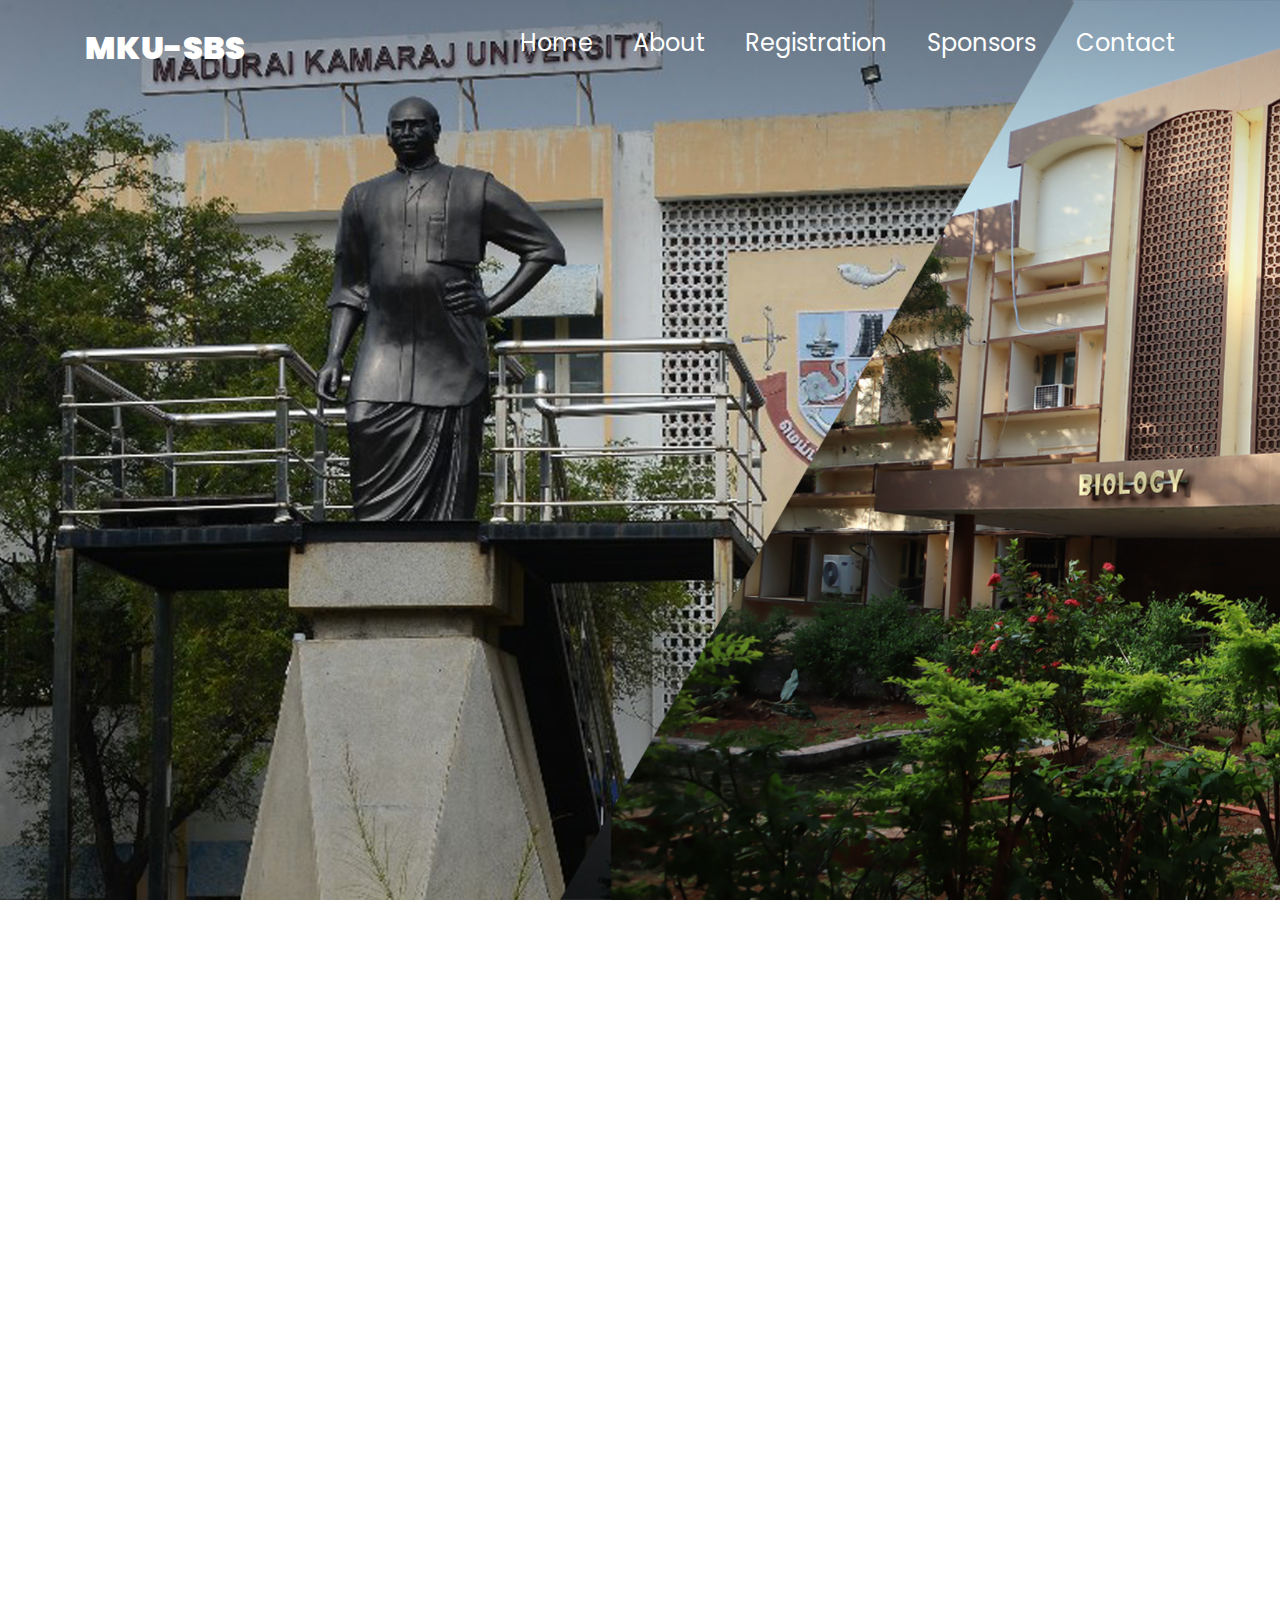
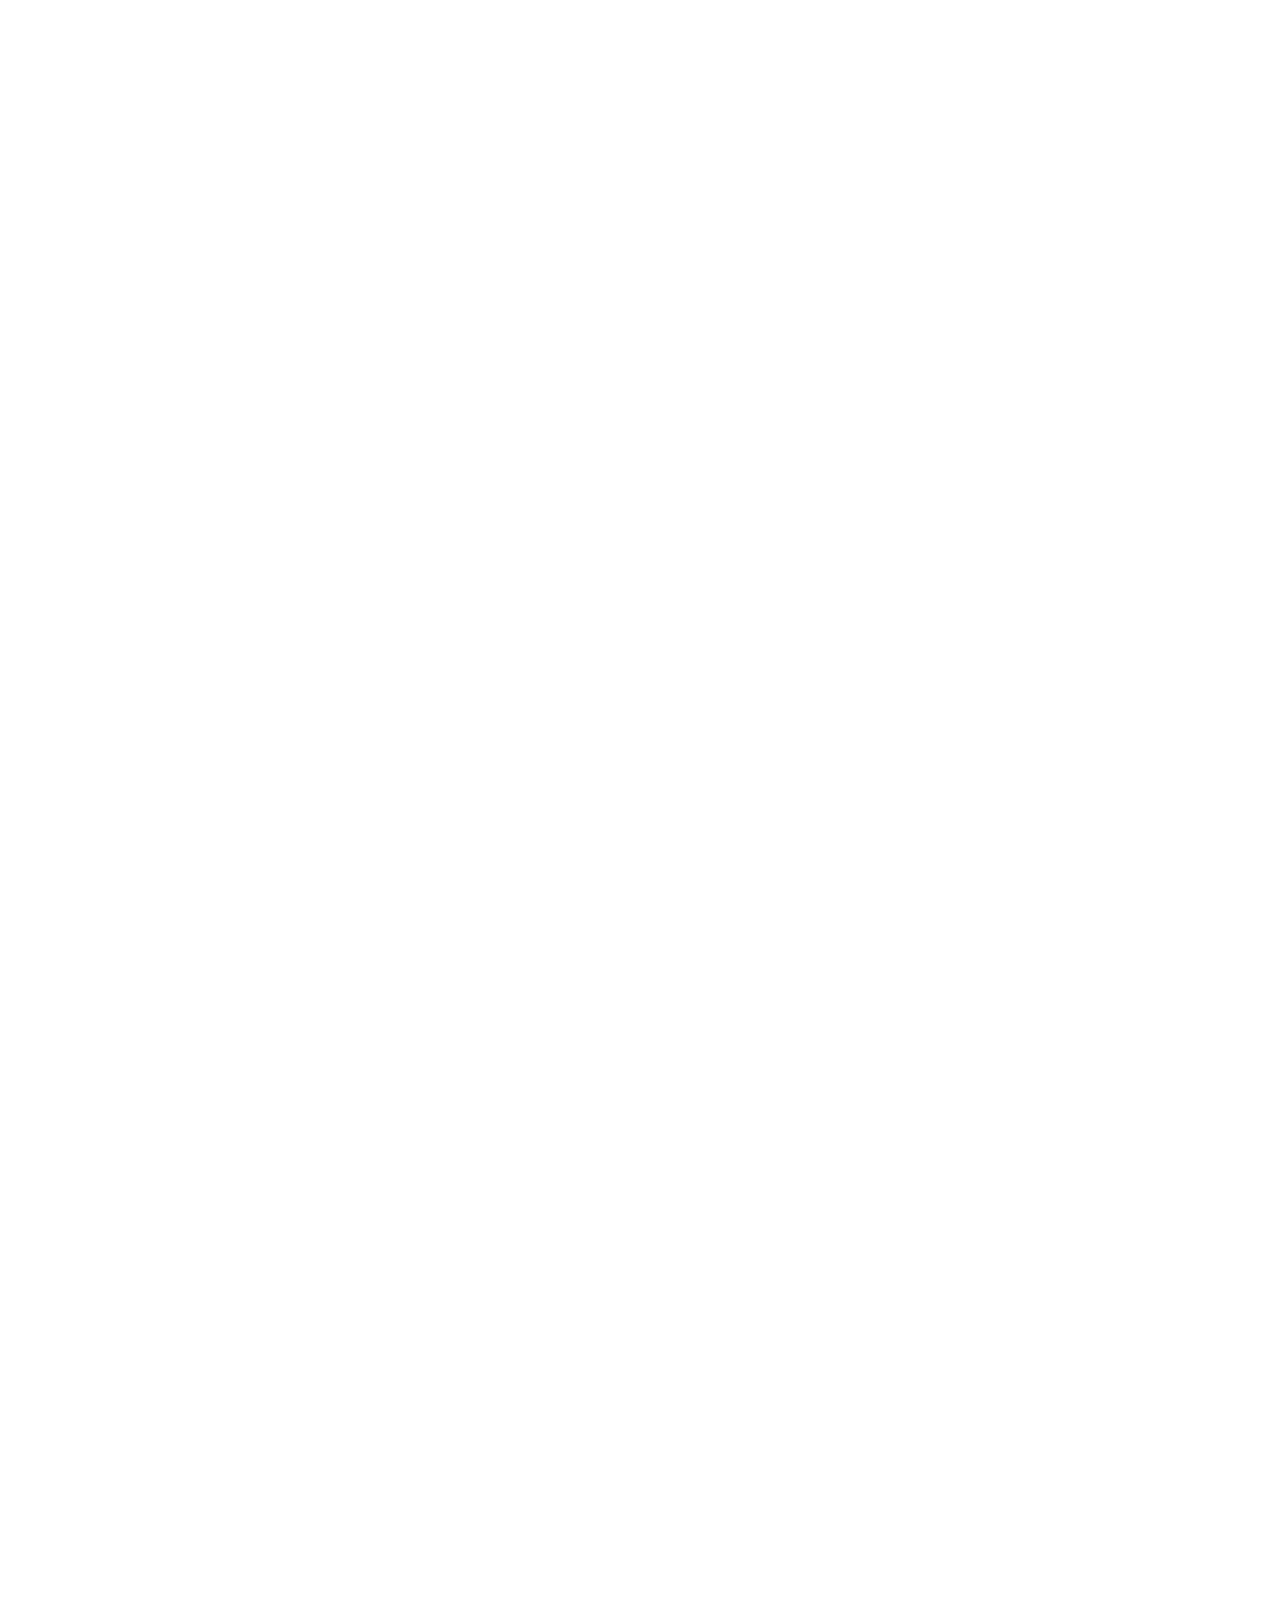
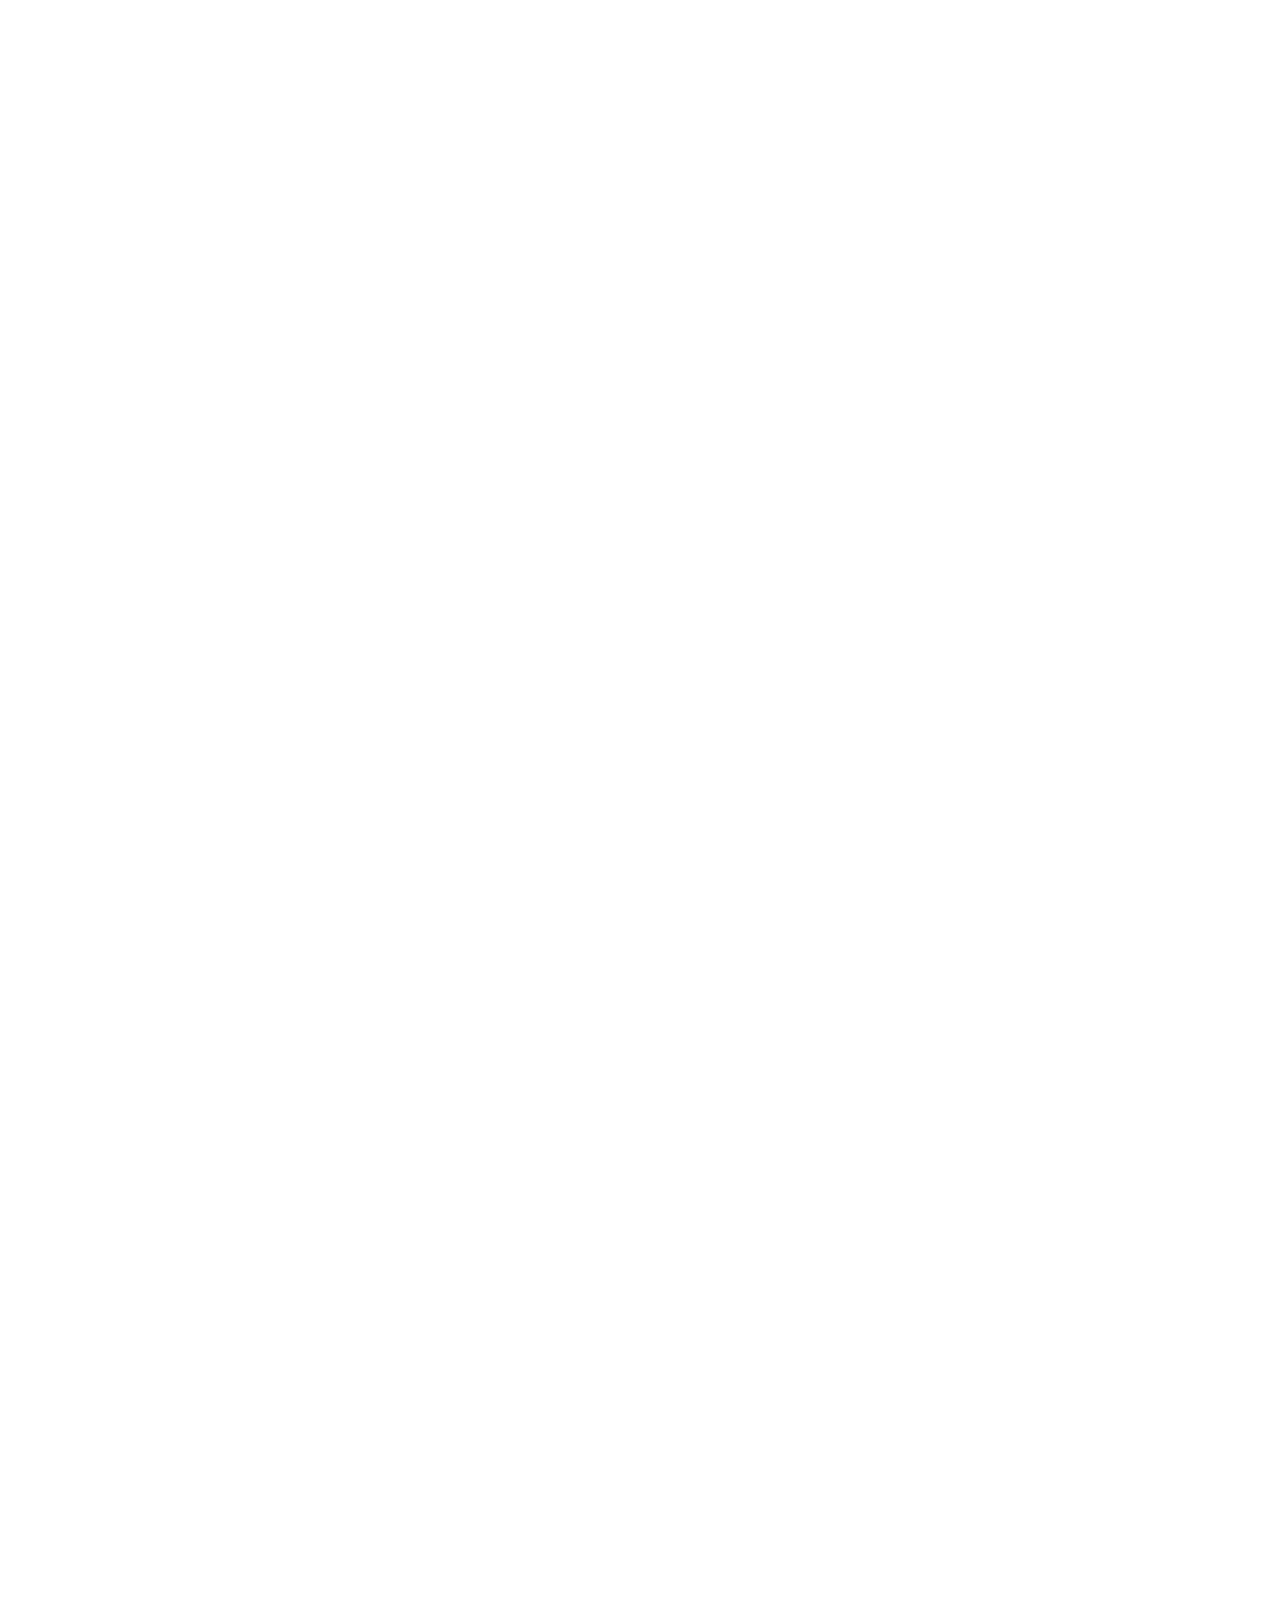
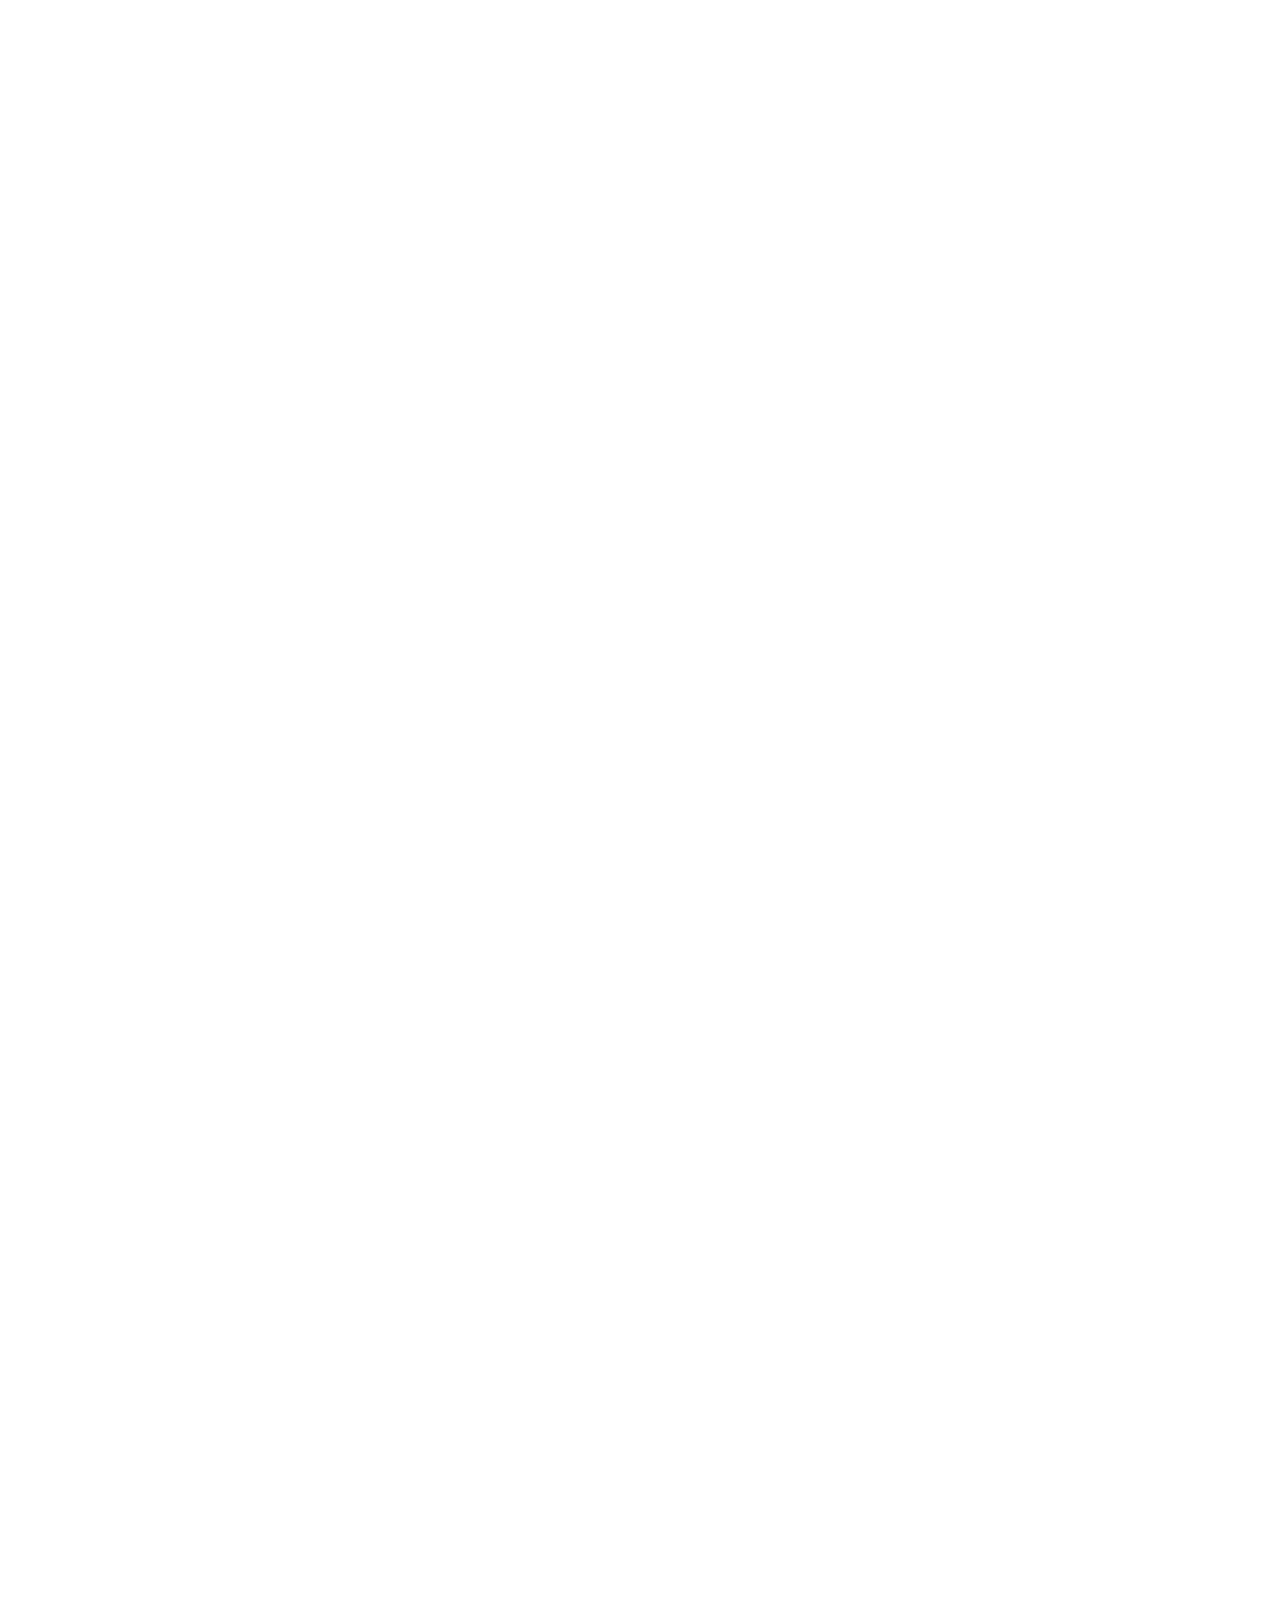
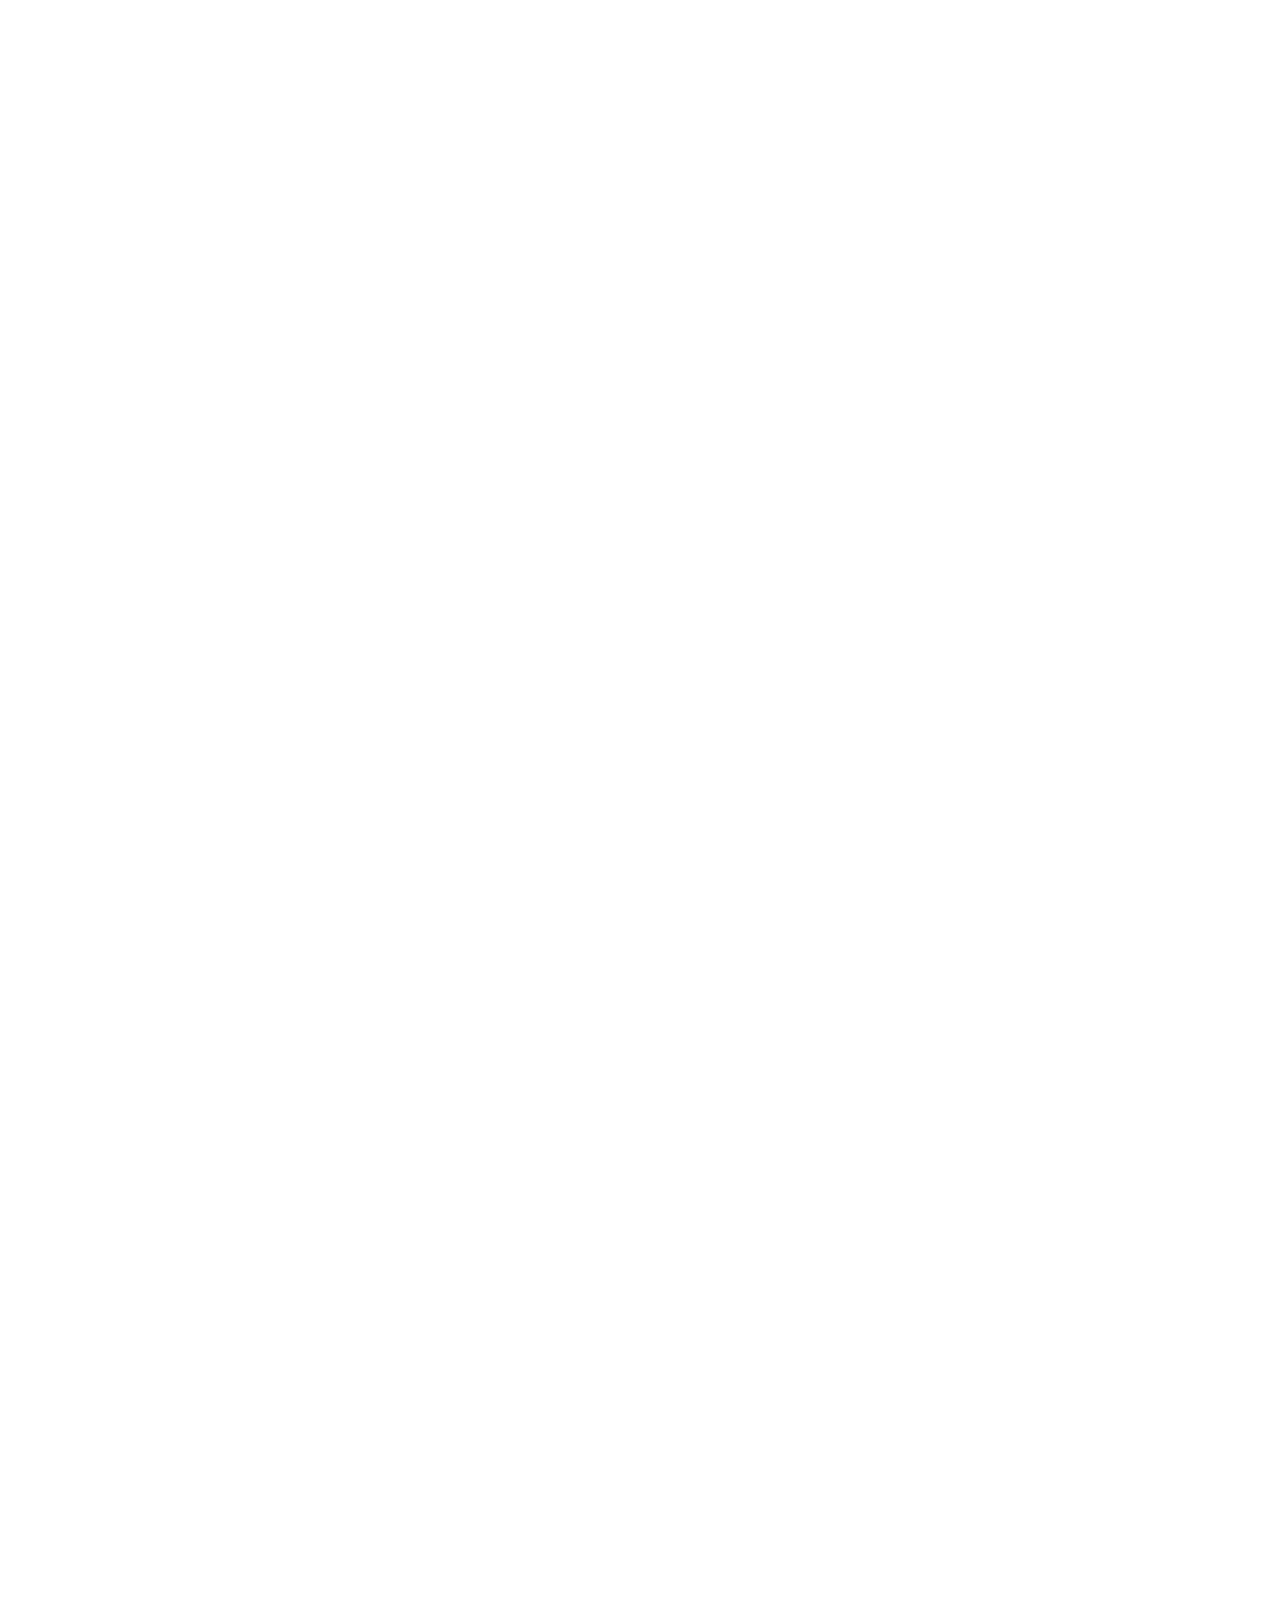
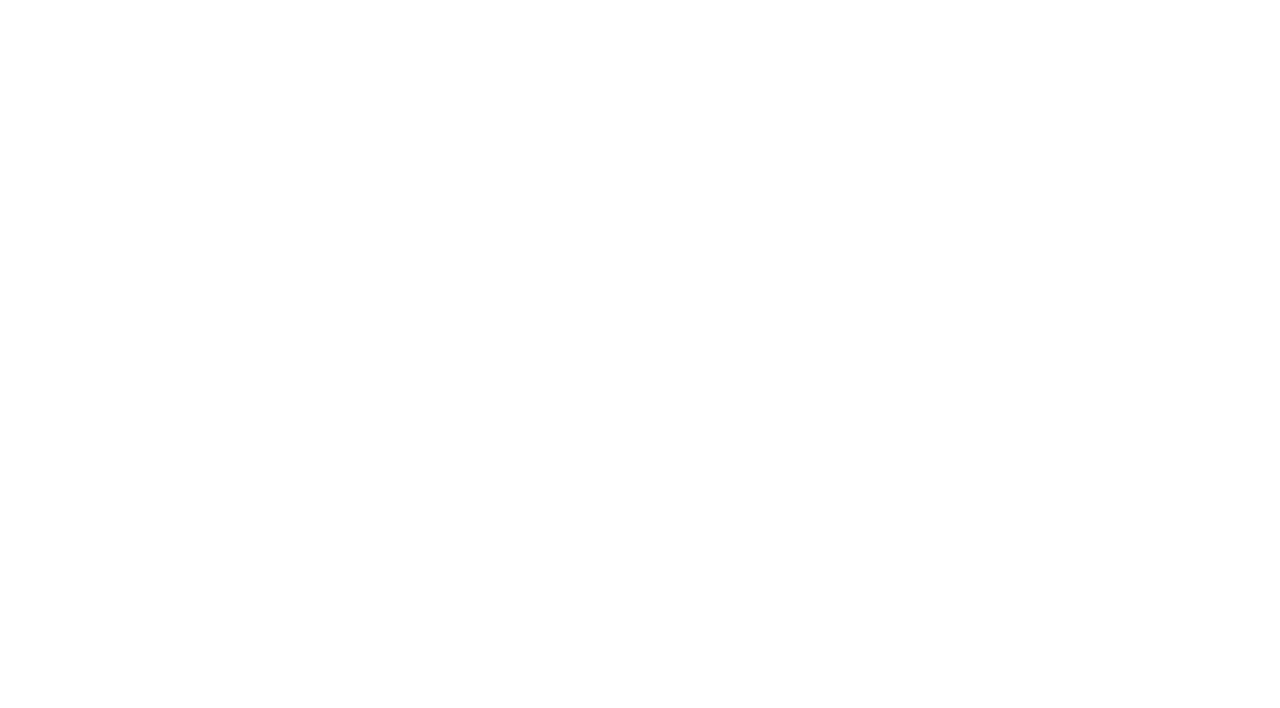
==== commit 18ca7bd3: "second update commit" ====
--- a/index.html
+++ b/index.html
@@ -134,7 +134,8 @@
 					<li>Dr.T.Jebasingh</li>
 					<li>Prof.K.Sivakumar</li>
 					<li>Dr.A.Justin Thenmozhi</li> <br>
-						<h3><a href="/single.html"><b>Lead Speakers - 34</b></a></h3>
+						<h3><a href="/single.html"><b>Lead Speakers</b></a></h3> <br>
+						<a href="/doc/Flyer-ICGB-2024-Feb-24F.pdf" download class="btn btn-primary py-3 px-3">Download Broucher</a>
 
 				  </div>
 
@@ -152,24 +153,17 @@
           <div class="col-md-12 heading-section text-center ftco-animate">
           	<h1 class="big big-2">Registration</h1>
             <h2 class="mb-4">Registration</h2>
-            <p><h5>Please complete the payment first, since the payment ID is needed for the registration.</h5></p>
-			<h3><u>Fee Details</u></h3>
-			<h5><i class="icon-book"></i>
-			PG Students : 500rs -
-			<i class="flaticon-flasks"></i>
-			Research Students : 750rs -
-			<i class="icon-contacts"></i>
-			Faculty Members and Scientists : 1000rs </h5>
+            <p><h5>Please complete the payment and keep the receipt or screenshot of the payment safe</h5></p>			
           </div>
         </div>
     		<div class="row">
 					<div class="col-md-4 text-center d-flex ftco-animate">
 						<a class="services-1">
 							<span class="icon">
-								<img src="/images/upi.png" alt="" class="img-fluid">
+								<i class="icon-book"></i>
 							</span>
 							<div class="desc">
-								<h3 class="mb-5" style="font-size: large;">Payment Link</h3><p style="font-size: medium;">UPI ID : icgbconference@sbi</p>
+								<h3 class="mb-5" style="font-size: large;">Payment Instruction</h3><p style="font-size: medium;">Register through the respective links given next <br> <hr> Please share the receipt or Screenshot of the payment through the registration links and keep the receipt safe for future references</p>
 							</div>
 						</a>
 					</div>
@@ -184,7 +178,7 @@
 						</a>
 					</div>
 					<div class="col-md-4 text-center d-flex ftco-animate">
-						<a href="#" class="services-1">
+						<a href="https://forms.gle/iUdvpXhvw6B4yWYU6" class="services-1">
 							<span class="icon">
 								<i class="icon-event_seat"></i>
 							</span>
@@ -209,6 +203,18 @@
           </div>
         </div>
         <div class="row d-flex">
+
+			<div class="col-md-4 d-flex ftco-animate">
+				<div class="blog-entry justify-content-end">
+				<a href="http://rusa.nic.in/" class="block-20" style="background-image: url('/images/cp0.png');">
+				</a>
+				<div class="text mt-3 float-right d-block">
+				  <h3 class="heading"><a href="http://mkurusa.in/" style="font-size: larger;">RUSA - MKU</a></h3>
+				  <p style="font-size: large;">The Rashtriya Uchchatar Shiksha Abhiyan is the central government’s contribution to further the promise held by the rich expanse of India’s state universities.</p>
+				</div>
+			  </div>
+			</div>
+
           <div class="col-md-4 d-flex ftco-animate">
           	<div class="blog-entry justify-content-end">
               <a href="https://www.ika.com/en" class="block-20" style="background-image: url('/images/cp1.png');">
@@ -231,6 +237,96 @@
 		  </div>
 		</div>
 
+
+
+		<div class="col-md-4 d-flex ftco-animate">
+			<div class="blog-entry justify-content-end">
+			<a href="http://unigenome.in/about.php" class="block-20" style="background-image: url('/images/cp3.png');">
+			</a>
+			<div class="text mt-3 float-right d-block">
+			  <h3 class="heading"><a href="http://unigenome.in/about.php" style="font-size: larger;">UNIGENOME</a></h3>
+			  <p style="font-size: large;">Unipath offers a comprehensive range of clinical laboratory tests for prognosis, early detection, diagnosis, and monitoring of diseases, and boasts state of the art equipment that have been designed to provide quality reports.</p>
+			</div>
+		  </div>
+		</div>
+
+		<div class="col-md-4 d-flex ftco-animate">
+			<div class="blog-entry justify-content-end">
+			<a href="https://www.synergyscientific.in/" class="block-20" style="background-image: url('/images/cp6.png');">
+			</a>
+			<div class="text mt-3 float-right d-block">
+			  <h3 class="heading"><a href="https://www.synergyscientific.in/" style="font-size: larger;">SYNERGY SCIENTIFIC SERVICES</a></h3>
+			  <p style="font-size: large;">We hold various types of DNA amplification products at the present time </p>
+			</div>
+		  </div>
+		</div>
+
+		<div class="col-md-4 d-flex ftco-animate">
+			<div class="blog-entry justify-content-end">
+			<a href="https://www.himedialabs.com/in/himedia-aboutus" class="block-20" style="background-image: url('/images/cp5.png');">
+			</a>
+			<div class="text mt-3 float-right d-block">
+			  <h3 class="heading"><a href="https://www.himedialabs.com/in/himedia-aboutus" style="font-size: larger;">HIMEDIA</a></h3>
+			  <p style="font-size: large;">HiMedia Laboratories Private Limited is an Indian origin Bioscience company headquartered in Mumbai, Maharashtra, India. HiMedia is one of the most prominent biosciences companies in India.</p>
+			</div>
+		  </div>
+		</div>
+
+		<div class="col-md-4 d-flex ftco-animate">
+			<div class="blog-entry justify-content-end">
+			<a href="https://www.linkedin.com/company/genotypictech/?originalSubdomain=in" class="block-20" style="background-image: url('/images/cp7.png');">
+			</a>
+			<div class="text mt-3 float-right d-block">
+			  <h3 class="heading"><a href="https://www.linkedin.com/company/genotypictech/?originalSubdomain=in" style="font-size: larger;">GENOTYPIC</a></h3>
+			  <p style="font-size: large;">Genotypic Technology Private Limited (GTPL) is a leading Private Limited Indian Non-Government Company incorporated in India on 09 October 1998 and has a history of 25 years and four months</p>
+			</div>
+		  </div>
+		</div>
+
+		<div class="col-md-4 d-flex ftco-animate">
+			<div class="blog-entry justify-content-end">
+			<a href="https://biotechindia.com/" class="block-20" style="background-image: url('/images/cp8.png');">
+			</a>
+			<div class="text mt-3 float-right d-block">
+			  <h3 class="heading"><a href="https://biotechindia.com/" style="font-size: larger;">Bio Tech India Pvt ltd </a></h3>
+			  <p style="font-size: large;">BI Biotech India – A one stop solution for all research needs; primarily involved in distribution of biological research reagents and equipment’s from preeminent manufacturing companies of USA, Europe and China.</p>
+			</div>
+		  </div>
+		</div>
+
+		<div class="col-md-4 d-flex ftco-animate">
+			<div class="blog-entry justify-content-end">
+			<a href="https://www.labindiainstruments.com/index.html" class="block-20" style="background-image: url('/images/cp9.png');">
+			</a>
+			<div class="text mt-3 float-right d-block">
+			  <h3 class="heading"><a href="https://www.labindiainstruments.com/index.html" style="font-size: larger;">Lab India Instruments </a></h3>
+			  <p style="font-size: large;">Labindia Instruments was founded and promoted in 1982 by a group of visionary technocrats and entrepreneurs who envisaged the need for high-quality and technologically advanced analytical instrumentation across India.</p>
+			</div>
+		  </div>
+		</div>
+
+		<div class="col-md-4 d-flex ftco-animate">
+			<div class="blog-entry justify-content-end">
+			<a  class="block-20" style="background-image: url('/images/cp10.png');">
+			</a>
+			<div class="text mt-3 float-right d-block">
+			  <h3 class="heading"><p style="font-size: larger;" >National Scientific Company Laboratory Equipment Supplier</p></h3>
+			  <p style="font-size: large;">A small river named Duden flows by their place and supplies it with the necessary regelialia.</p>
+			</div>
+		  </div>
+		</div>
+
+		<div class="col-md-4 d-flex ftco-animate">
+			<div class="blog-entry justify-content-end">
+			<a href="https://www.toshvin.com/toshvin-service/" class="block-20" style="background-image: url('/images/cp4.png');">
+			</a>
+			<div class="text mt-3 float-right d-block">
+			  <h3 class="heading"><a href="https://www.toshvin.com/toshvin-service/" style="font-size: larger;">TOSHVIN</a></h3>
+			  <p style="font-size: large;">Toshvin Analytical is one of India’s leading companies in the field of sales, marketing and servicing of high technology analytical and laboratory instruments.</p>
+			</div>
+		  </div>
+		</div>
+
 		<div class="col-md-4 d-flex ftco-animate">
 			<div class="blog-entry justify-content-end">
 			<a href="https://www.finecons.com/" class="block-20" style="background-image: url('/images/cp11.png');">
@@ -238,94 +334,6 @@
 			<div class="text mt-3 float-right d-block">
 			  <h3 class="heading"><a href="https://www.finecons.com/" style="font-size: larger;">Finecons</a></h3>
 			  <p style="font-size: large;">We have found Finecons to have a strong expertise in the field of IT Networking and ITES.</p>
-			</div>
-		  </div>
-		</div>
-
-		<div class="col-md-4 d-flex ftco-animate">
-			<div class="blog-entry justify-content-end">
-			<a href="http://unigenome.in/about.php" class="block-20" style="background-image: url('/images/cp3.png');">
-			</a>
-			<div class="text mt-3 float-right d-block">
-			  <h3 class="heading"><a href="http://unigenome.in/about.php" style="font-size: larger;">UNIGENOME</a></h3>
-			  <p style="font-size: large;">Unipath offers a comprehensive range of clinical laboratory tests for prognosis, early detection, diagnosis, and monitoring of diseases, and boasts state of the art equipment that have been designed to provide quality reports.</p>
-			</div>
-		  </div>
-		</div>
-
-		<div class="col-md-4 d-flex ftco-animate">
-			<div class="blog-entry justify-content-end">
-			<a href="https://www.synergyscientific.in/" class="block-20" style="background-image: url('/images/cp6.png');">
-			</a>
-			<div class="text mt-3 float-right d-block">
-			  <h3 class="heading"><a href="https://www.synergyscientific.in/" style="font-size: larger;">SYNERGY SCIENTIFIC SERVICES</a></h3>
-			  <p style="font-size: large;">We hold various types of DNA amplification products at the present time </p>
-			</div>
-		  </div>
-		</div>
-
-		<div class="col-md-4 d-flex ftco-animate">
-			<div class="blog-entry justify-content-end">
-			<a href="https://www.himedialabs.com/in/himedia-aboutus" class="block-20" style="background-image: url('/images/cp5.png');">
-			</a>
-			<div class="text mt-3 float-right d-block">
-			  <h3 class="heading"><a href="https://www.himedialabs.com/in/himedia-aboutus" style="font-size: larger;">HIMEDIA</a></h3>
-			  <p style="font-size: large;">HiMedia Laboratories Private Limited is an Indian origin Bioscience company headquartered in Mumbai, Maharashtra, India. HiMedia is one of the most prominent biosciences companies in India.</p>
-			</div>
-		  </div>
-		</div>
-
-		<div class="col-md-4 d-flex ftco-animate">
-			<div class="blog-entry justify-content-end">
-			<a href="https://www.linkedin.com/company/genotypictech/?originalSubdomain=in" class="block-20" style="background-image: url('/images/cp7.png');">
-			</a>
-			<div class="text mt-3 float-right d-block">
-			  <h3 class="heading"><a href="https://www.linkedin.com/company/genotypictech/?originalSubdomain=in" style="font-size: larger;">GENOTYPIC</a></h3>
-			  <p style="font-size: large;">Genotypic Technology Private Limited (GTPL) is a leading Private Limited Indian Non-Government Company incorporated in India on 09 October 1998 and has a history of 25 years and four months</p>
-			</div>
-		  </div>
-		</div>
-
-		<div class="col-md-4 d-flex ftco-animate">
-			<div class="blog-entry justify-content-end">
-			<a href="https://biotechindia.com/" class="block-20" style="background-image: url('/images/cp8.png');">
-			</a>
-			<div class="text mt-3 float-right d-block">
-			  <h3 class="heading"><a href="https://biotechindia.com/" style="font-size: larger;">Bio Tech India Pvt ltd </a></h3>
-			  <p style="font-size: large;">BI Biotech India – A one stop solution for all research needs; primarily involved in distribution of biological research reagents and equipment’s from preeminent manufacturing companies of USA, Europe and China.</p>
-			</div>
-		  </div>
-		</div>
-
-		<div class="col-md-4 d-flex ftco-animate">
-			<div class="blog-entry justify-content-end">
-			<a href="https://www.labindiainstruments.com/index.html" class="block-20" style="background-image: url('/images/cp9.png');">
-			</a>
-			<div class="text mt-3 float-right d-block">
-			  <h3 class="heading"><a href="https://www.labindiainstruments.com/index.html" style="font-size: larger;">Lab India Instruments </a></h3>
-			  <p style="font-size: large;">Labindia Instruments was founded and promoted in 1982 by a group of visionary technocrats and entrepreneurs who envisaged the need for high-quality and technologically advanced analytical instrumentation across India.</p>
-			</div>
-		  </div>
-		</div>
-
-		<div class="col-md-4 d-flex ftco-animate">
-			<div class="blog-entry justify-content-end">
-			<a  class="block-20" style="background-image: url('/images/cp10.png');">
-			</a>
-			<div class="text mt-3 float-right d-block">
-			  <h3 class="heading"><p style="font-size: larger;" >National Scientific Company Laboratory Equipment Supplier</p></h3>
-			  <p style="font-size: large;">A small river named Duden flows by their place and supplies it with the necessary regelialia.</p>
-			</div>
-		  </div>
-		</div>
-
-		<div class="col-md-4 d-flex ftco-animate">
-			<div class="blog-entry justify-content-end">
-			<a href="https://www.toshvin.com/toshvin-service/" class="block-20" style="background-image: url('/images/cp4.png');">
-			</a>
-			<div class="text mt-3 float-right d-block">
-			  <h3 class="heading"><a href="https://www.toshvin.com/toshvin-service/" style="font-size: larger;">TOSHVIN</a></h3>
-			  <p style="font-size: large;">Toshvin Analytical is one of India’s leading companies in the field of sales, marketing and servicing of high technology analytical and laboratory instruments.</p>
 			</div>
 		  </div>
 		</div>
@@ -414,4 +422,4 @@
   <script src="js/main.js"></script>
     
   </body>
-</html>+</html>
